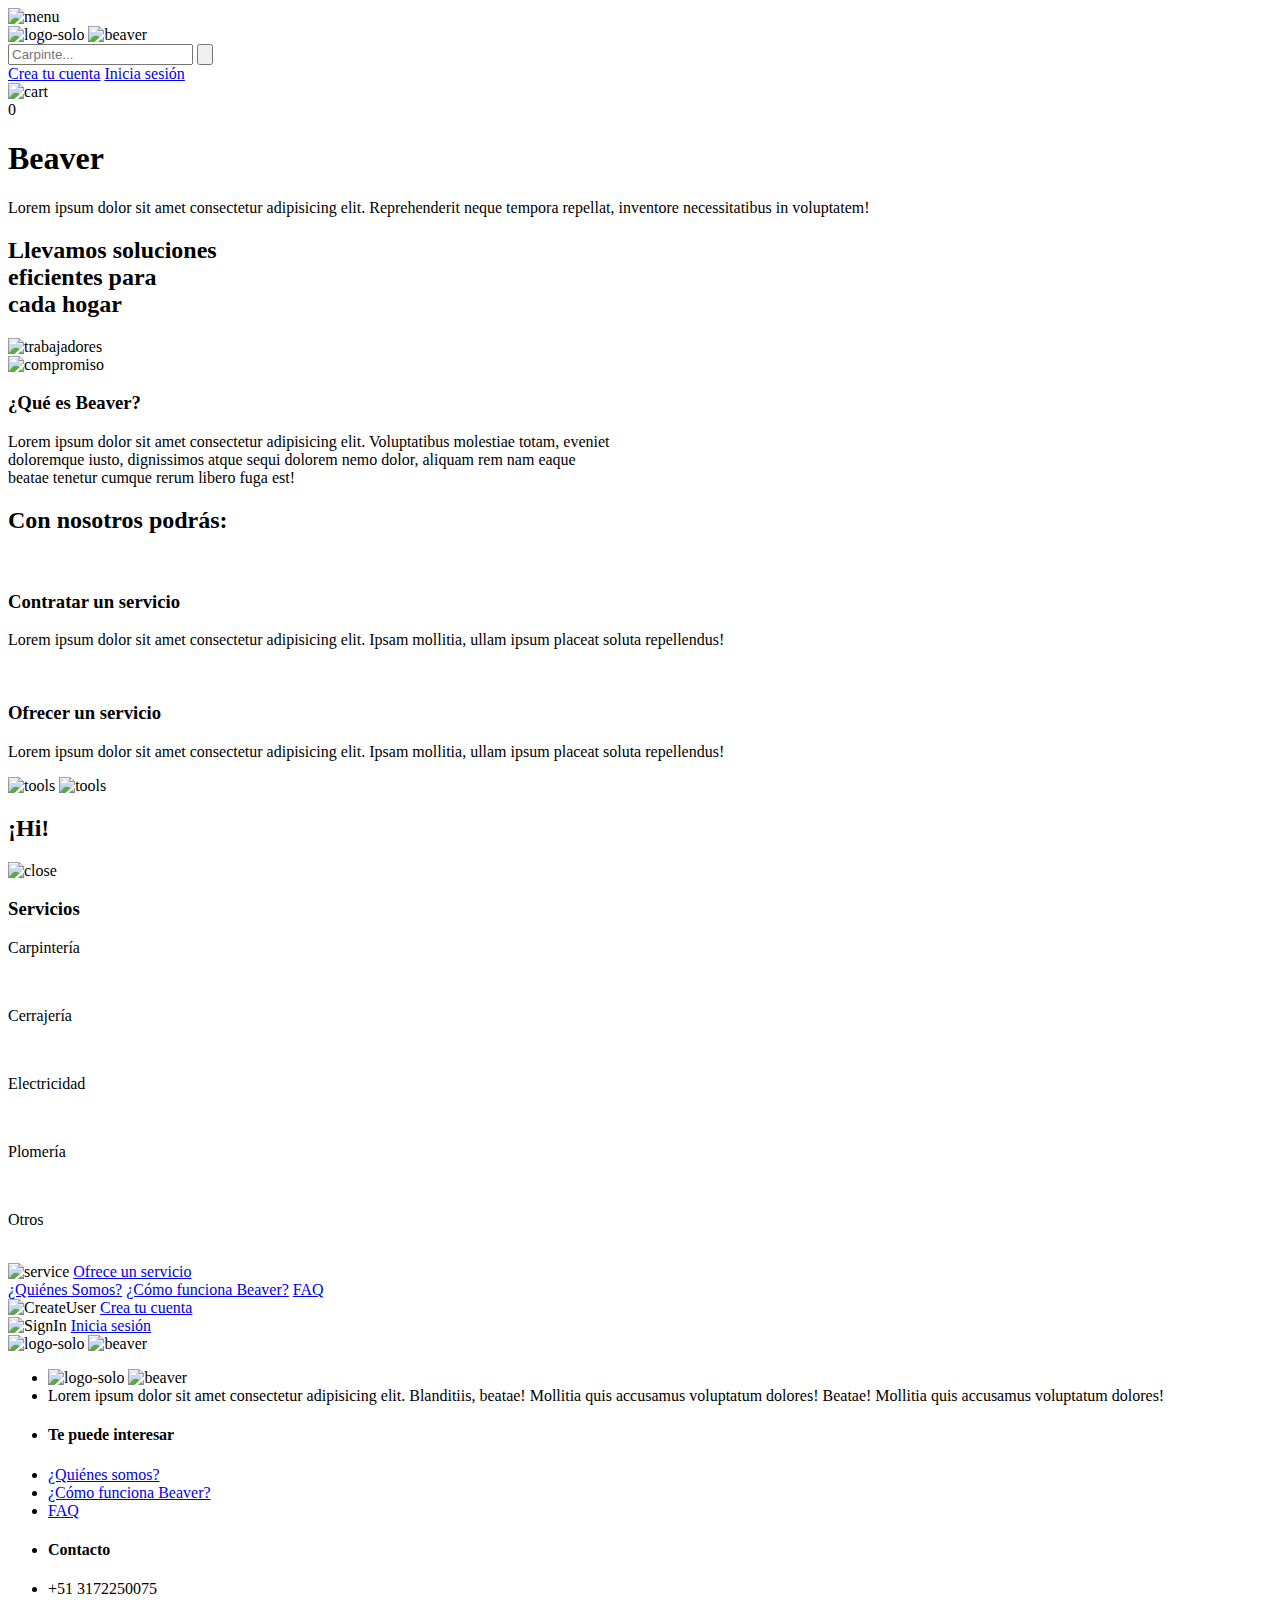
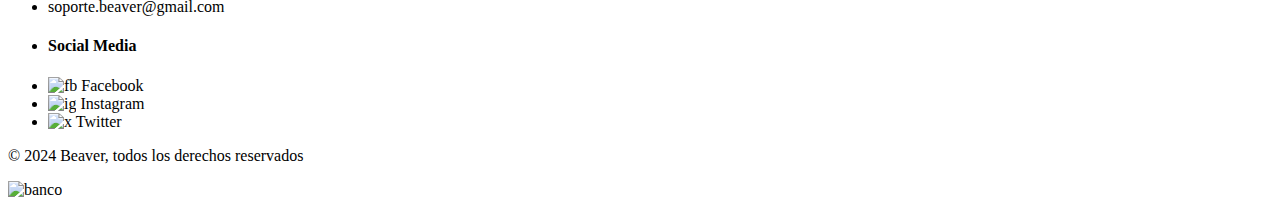
==== index.html @ 637e4e25 "Update index.html" ====
<!DOCTYPE html>
<html lang="en">
<head>
    <meta charset="UTF-8">
    <meta name="viewport" content="width=device-width, initial-scale=1.0">
    <title>About Us</title>

    <!-- Fonts -->
    <link rel="preconnect" href="https://fonts.googleapis.com">
    <link rel="preconnect" href="https://fonts.gstatic.com" crossorigin>
    <link href="https://fonts.googleapis.com/css2?family=Quicksand:wght@300..700&display=swap" rel="stylesheet">
    
    <link rel="icon" href="./logos/beaver/beaver-alone.png">
    <link rel="stylesheet" href="./css/10. about-us+menu.css">
</head>
<body class="body">
        <!-- --------NAV--------- -->
    <nav class="nav-beaver">
        <div class="nav-left">
            <img src="./icons/icon_menu.svg" alt="menu" class="menu-nav"  onclick="menu()">
            <div class="logos">
                <img src="./logos/beaver/beaver-alone.png" alt="logo-solo" class="logo-solo">
                <img src="./logos/beaver/beaver-word.png" alt="beaver" class="beaver">   
            </div>
        </div>
        <div class="nav-center">
            <input type="text" class="search" placeholder="Carpinte...">
            <button><img src="./icons/icone-loupe-gris.png" alt=""></button>
        </div>
        <div class="nav-right">
            <div class="account">
                <a href="./1. register.html" class="create">Crea tu cuenta</a>
                <a href="./2. sign-in.html" class="login">Inicia sesión</a>
            </div>
            <div class="shopping-cart">
                <img src="./icons/icon_shopping_cart.svg" alt="cart" class="cart">
                <div class="quantity">0</div>
            </div>
        </div>
    </nav>
<!-- ------------CONTENT----------- -->
    <div class="content">
        <div class="name">
            <h1>Beaver</h1>
            <p>Lorem ipsum dolor sit amet consectetur adipisicing elit. Reprehenderit neque tempora repellat, inventore necessitatibus in voluptatem!</p>
        </div>
        <div class="slogan">
            <h2>Llevamos soluciones <br> eficientes para <br> cada hogar</h2>
            <img src="./referencias/trabajadores.png" alt="trabajadores" class="trabajadores">
        </div>
        <div class="info">
            <img src="./referencias/Sin título.png" alt="compromiso">
            <div class="text-info">
                <h3>¿Qué es Beaver?</h3>
                <p>Lorem ipsum dolor sit amet consectetur adipisicing elit. Voluptatibus molestiae totam, eveniet <br> doloremque iusto, dignissimos atque sequi dolorem nemo dolor, aliquam rem  nam eaque <br> beatae tenetur cumque rerum libero fuga est!</p>
            </div>
        </div>
        <div class="roles">
            <h2>Con nosotros podrás:</h2>
            <div class="contrata opcion">
                <img src="./referencias/young-woman-yellow-warm-sweater-with-megaphone-speaker-screaming-left-pointing-index-finger.jpg" alt="">
                <div class="text-contrata">
                    <h3>Contratar un servicio</h3>
                    <p>Lorem ipsum dolor sit amet consectetur adipisicing elit. Ipsam mollitia, ullam ipsum placeat soluta repellendus!</p>
                </div>
            </div>
            <div class="ofrece opcion">
                <img src="./referencias/mujer-ing.jpg" alt="">
                <div class="text-ofrece">
                    <h3>Ofrecer un servicio</h3>
                    <p>Lorem ipsum dolor sit amet consectetur adipisicing elit. Ipsam mollitia, ullam ipsum placeat soluta repellendus!</p>
                </div>
            </div>
        </div>
        <div class="tools-box">
            <img src="./referencias/yellow-tools-kit-calculator-with-copy-space.jpg" alt="tools" class="tools">
            <img src="./referencias/yellow-tools-kit-calculator-with-copy-space2.jpg" alt="tools" class="tools">
        </div>
    </div>
    <!-- ------------FONDO----------- -->
    <div class="fondo"></div>
    <!-- ------------ASIDE----------- -->
    <aside class="menu">
        <div class="menu-title">
            <h2>¡Hi!</h2>
            <div class="close-button" onclick="menu()">
                <img src="./icons/icon_close.png" alt="close">
            </div>
        </div>
        <div class="categories">
            <h3>Servicios</h3>
            <div class="category">
                <p>Carpintería</p>
                <img src="./icons/flechita.svg" alt="">
            </div>
            <div class="category">
                <p>Cerrajería</p>
                <img src="./icons/flechita.svg" alt="">
            </div>
            <div class="category">
                <p>Electricidad</p>
                <img src="./icons/flechita.svg" alt="">
            </div>
            <div class="category">
                <p>Plomería</p>
                <img src="./icons/flechita.svg" alt="">
            </div>
            <div class="category">
                <p>Otros</p>
                <img src="./icons/flechita.svg" alt="">
            </div>
        </div>
        <div class="expert-container">
            <div class="service-continer">
                <img src="./icons/soporte-tecnico.png" alt="service">
                <a href="/" class="expert">Ofrece un servicio</a>
            </div>
        </div>
        <div class="info-aside">
            <a href="index.html" class="who">¿Quiénes Somos?</a>
            <a href="./11. how-hire+menu.html" class="how">¿Cómo funciona Beaver?</a>
            <a href="./13. faq+menu.html" class="faq-space">FAQ</a>
        </div>
        <div class="account-aside">
            <div class="account-aside-container">
                <img src="./icons/agregar-usuario.png" alt="CreateUser">
                <a href="./1. register.html" class="user">Crea tu cuenta</a>
            </div>
            <div class="account-aside-container">
                <img src="./icons/usuario.png" alt="SignIn">
                <a href="./2. sign-in.html" class="user">Inicia sesión</a>
            </div>
        </div>
        <div class="logos-aside">
            <img src="./logos/beaver/beaver-alone.png" alt="logo-solo" class="logo-solo-aside">
            <img src="./logos/beaver/beaver-word.png" alt="beaver" class="beaver-aside">   
        </div>
        </div>
    </aside>
</body>
<!-- -------FOOTER------- -->
<footer>
    <div class="footer-up">
        <ul class="logoYtext">
            <li>
                <div class="logos">
                    <img src="./logos/beaver/beaver-alone.png" alt="logo-solo" class="logo-solo">
                    <img src="./logos/beaver/beaver-word.png" alt="beaver" class="beaver">   
                </div>
            </li>
            <li>Lorem ipsum dolor sit amet consectetur adipisicing elit. Blanditiis, beatae! Mollitia quis accusamus voluptatum dolores! Beatae! Mollitia quis accusamus voluptatum dolores!</li>
        </ul>
        <ul class="foot interest">
            <li><h4>Te puede interesar</h4></li>
            <li><a href="./10. about-us+menu.html">¿Quiénes somos?</a></li>
            <li><a href="./11. how-hire+menu.html">¿Cómo funciona Beaver?</a></li>
            <li><a href="./13. faq+menu.html">FAQ</a></li>
        </ul>
        <ul class="foot contact">
            <li><h4>Contacto</h4></li>
            <li>+51 3172250075</li>
            <li>soporte.beaver@gmail.com</li>
        </ul>
        <ul class="foot social">
            <li><h4>Social Media</h4></li>
            <li>
                <div class="social-media">
                    <img src="./icons/facebook.png" alt="fb" class="media">
                    <a>Facebook</a>
                </div>
            </li>
            <li>
                <div class="social-media">
                    <img src="./icons/instagram.png" alt="ig" class="media">
                    <a>Instagram</a>
                </div>
            </li>
            <li>
                <div class="social-media">
                    <img src="./icons/gorjeo.png" alt="x" class="media">
                    <a>Twitter</a>
                </div>
            </li>
        </ul>
    </div>
    <div class="footer-down">
        <p>© 2024 Beaver, todos los derechos reservados</p>
        <div class="bank">
            <img src="./referencias/banco.png" alt="banco">
        </div>
    </div>
</footer>
    <!-- --------SCRIPT-------- -->
    <script>
        function menu() {
            const menu = document.querySelector(".menu"); //Esta línea selecciona el elemento del DOM con la clase "menu" y lo guarda en la variable menu//
            const body = document.querySelector(".body");//Esta línea selecciona el elemento del DOM con la clase "body" y lo guarda en la variable body//
            const fondo = document.querySelector(".fondo");

            menu.classList.toggle("activo"); //Esta línea añade o quita la clase "activo" del elemento con la clase "menu", dependiendo de si ya está presente o no. La clase "activo" está definida en el CSS para controlar la transición del menú lateral.
            body.classList.toggle("menu-activo");//toggle("activo"): Esta es una función de la propiedad classList que alterna la presencia de una clase específica en el elemento. En este caso, la clase que se está alternando es "activo". Si el elemento ya tiene la clase "activo", la función la eliminará. Si el elemento no tiene la clase "activo", la función la añadirá.
            fondo.classList.toggle("fondo-active");
        } 
    </script>
</html>
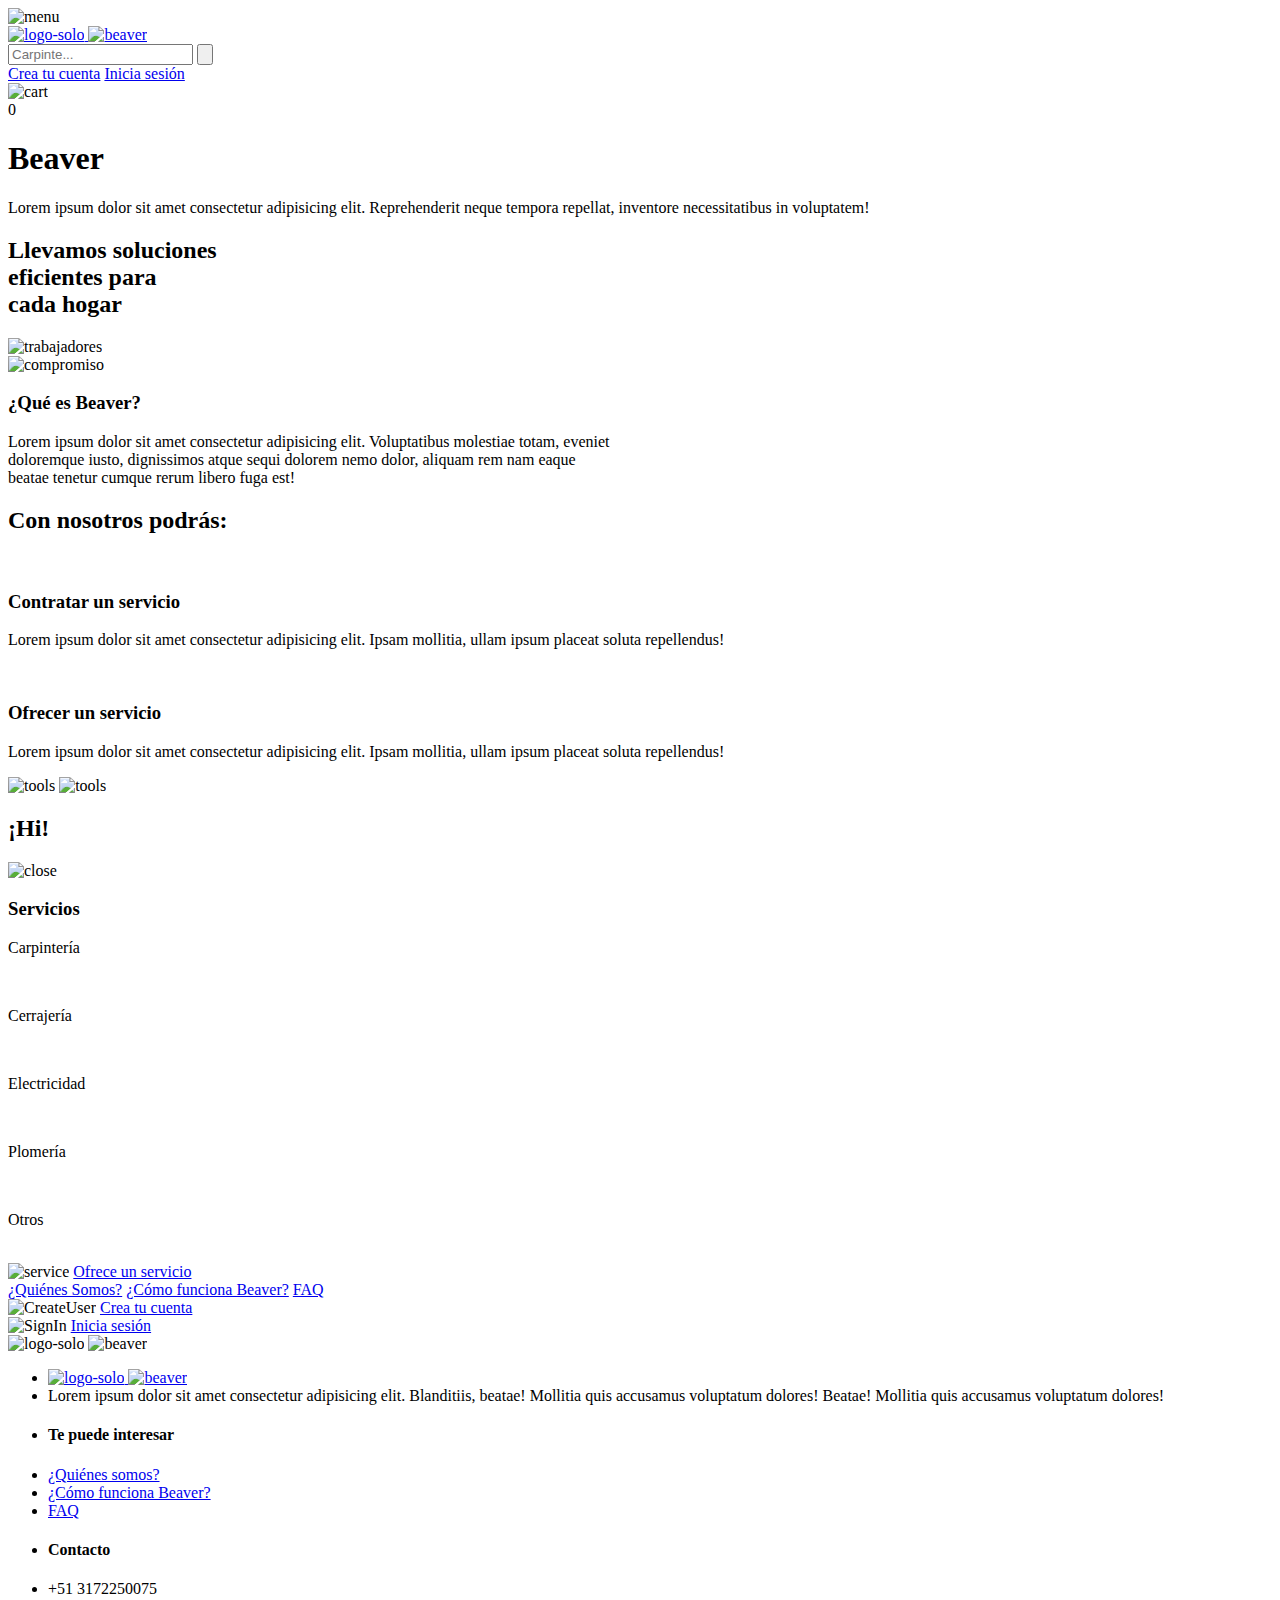
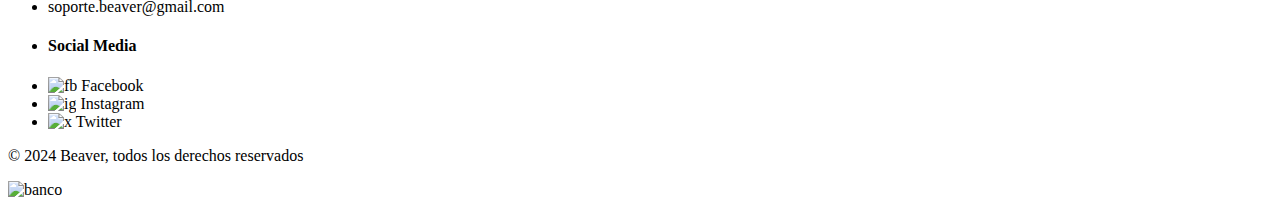
==== commit a56762fc: "Update index.html" ====
--- a/index.html
+++ b/index.html
@@ -18,10 +18,10 @@
     <nav class="nav-beaver">
         <div class="nav-left">
             <img src="./icons/icon_menu.svg" alt="menu" class="menu-nav"  onclick="menu()">
-            <div class="logos">
+            <a href="index.html"><div class="logos">
                 <img src="./logos/beaver/beaver-alone.png" alt="logo-solo" class="logo-solo">
                 <img src="./logos/beaver/beaver-word.png" alt="beaver" class="beaver">   
-            </div>
+            </div></a>
         </div>
         <div class="nav-center">
             <input type="text" class="search" placeholder="Carpinte...">
@@ -143,10 +143,10 @@
     <div class="footer-up">
         <ul class="logoYtext">
             <li>
-                <div class="logos">
+                <a href="index.html"><div class="logos">
                     <img src="./logos/beaver/beaver-alone.png" alt="logo-solo" class="logo-solo">
                     <img src="./logos/beaver/beaver-word.png" alt="beaver" class="beaver">   
-                </div>
+                </div></a>
             </li>
             <li>Lorem ipsum dolor sit amet consectetur adipisicing elit. Blanditiis, beatae! Mollitia quis accusamus voluptatum dolores! Beatae! Mollitia quis accusamus voluptatum dolores!</li>
         </ul>
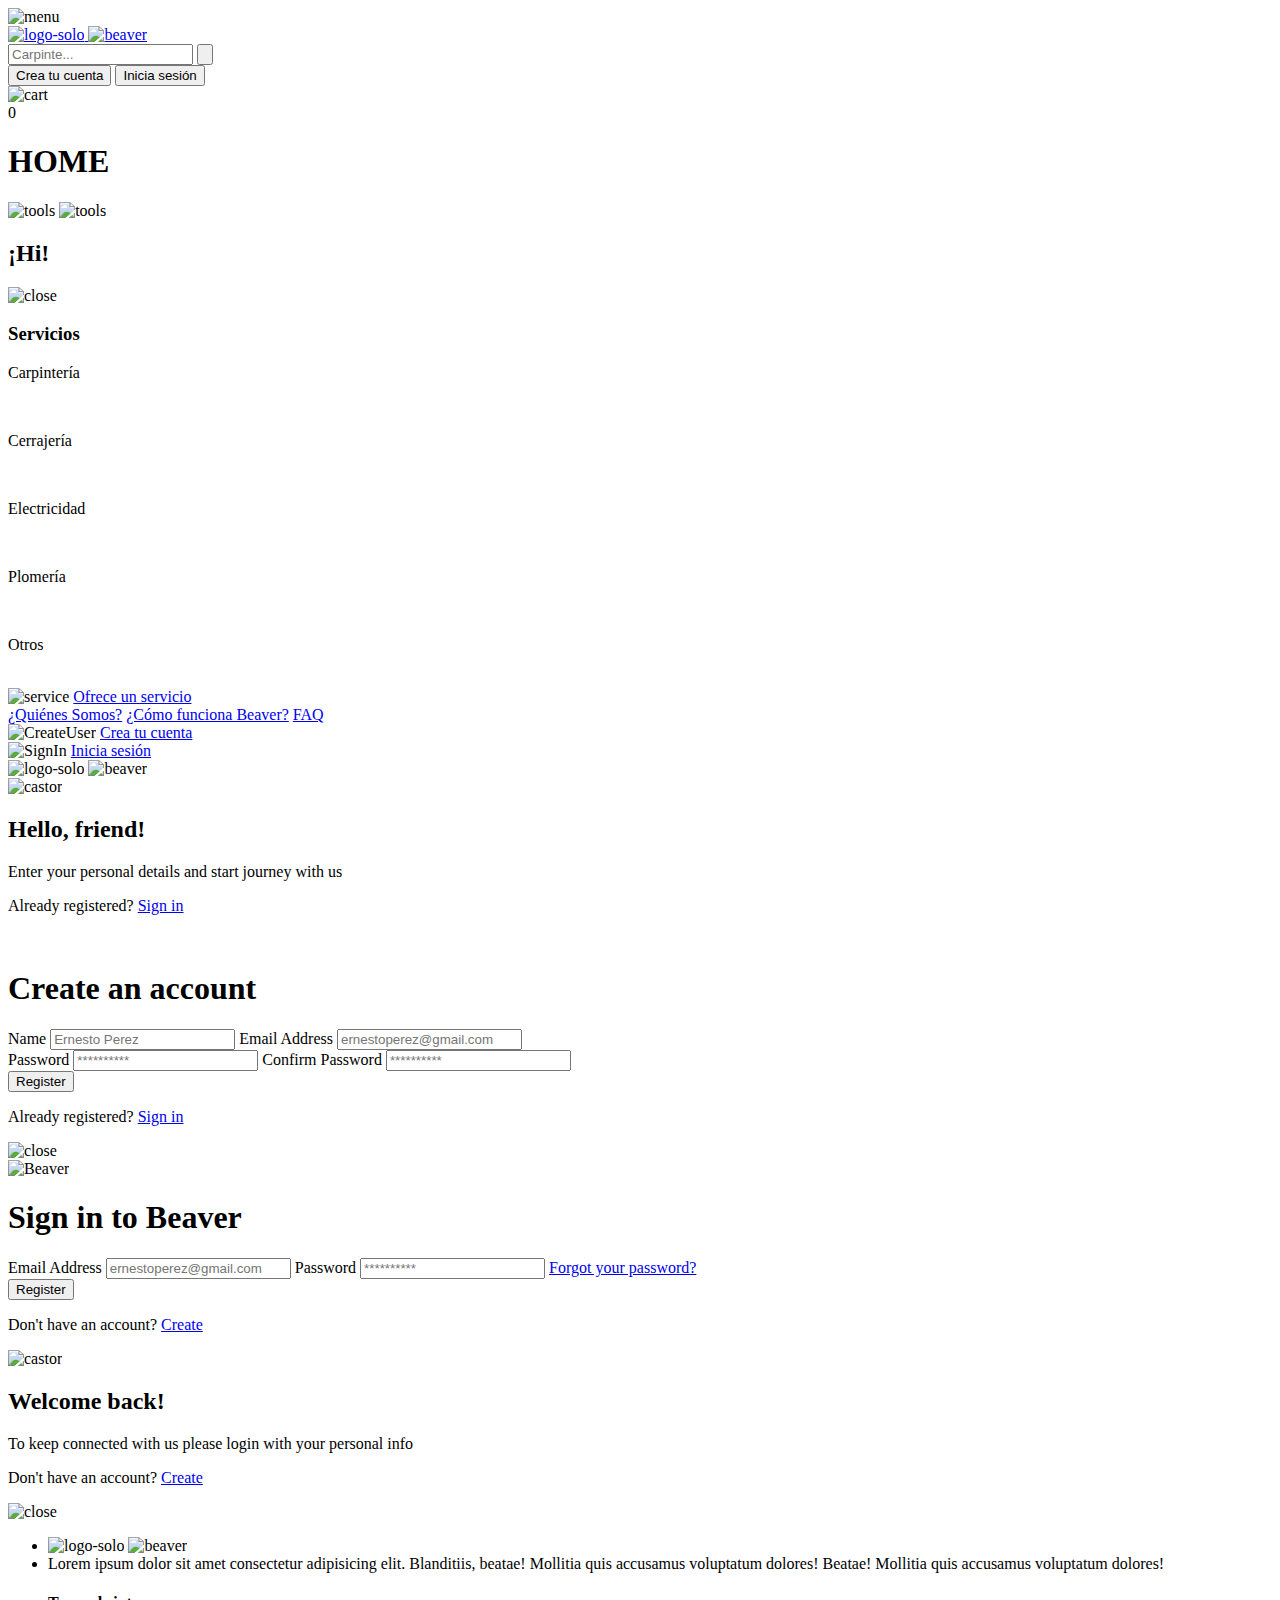
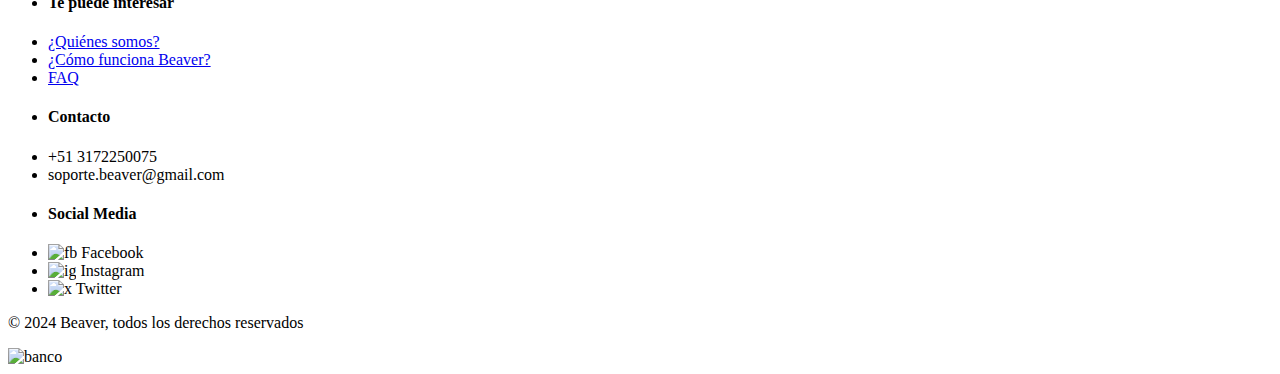
==== commit 444fd7d2: "Rename home.html to index.html" ====
--- a/index.html
+++ b/index.html
@@ -1,205 +1,295 @@
-<!DOCTYPE html>
-<html lang="en">
-<head>
-    <meta charset="UTF-8">
-    <meta name="viewport" content="width=device-width, initial-scale=1.0">
-    <title>About Us</title>
-
-    <!-- Fonts -->
-    <link rel="preconnect" href="https://fonts.googleapis.com">
-    <link rel="preconnect" href="https://fonts.gstatic.com" crossorigin>
-    <link href="https://fonts.googleapis.com/css2?family=Quicksand:wght@300..700&display=swap" rel="stylesheet">
-    
-    <link rel="icon" href="./logos/beaver/beaver-alone.png">
-    <link rel="stylesheet" href="./css/10. about-us+menu.css">
-</head>
-<body class="body">
-        <!-- --------NAV--------- -->
-    <nav class="nav-beaver">
-        <div class="nav-left">
-            <img src="./icons/icon_menu.svg" alt="menu" class="menu-nav"  onclick="menu()">
-            <a href="index.html"><div class="logos">
-                <img src="./logos/beaver/beaver-alone.png" alt="logo-solo" class="logo-solo">
-                <img src="./logos/beaver/beaver-word.png" alt="beaver" class="beaver">   
-            </div></a>
-        </div>
-        <div class="nav-center">
-            <input type="text" class="search" placeholder="Carpinte...">
-            <button><img src="./icons/icone-loupe-gris.png" alt=""></button>
-        </div>
-        <div class="nav-right">
-            <div class="account">
-                <a href="./1. register.html" class="create">Crea tu cuenta</a>
-                <a href="./2. sign-in.html" class="login">Inicia sesión</a>
-            </div>
-            <div class="shopping-cart">
-                <img src="./icons/icon_shopping_cart.svg" alt="cart" class="cart">
-                <div class="quantity">0</div>
-            </div>
-        </div>
-    </nav>
-<!-- ------------CONTENT----------- -->
-    <div class="content">
-        <div class="name">
-            <h1>Beaver</h1>
-            <p>Lorem ipsum dolor sit amet consectetur adipisicing elit. Reprehenderit neque tempora repellat, inventore necessitatibus in voluptatem!</p>
-        </div>
-        <div class="slogan">
-            <h2>Llevamos soluciones <br> eficientes para <br> cada hogar</h2>
-            <img src="./referencias/trabajadores.png" alt="trabajadores" class="trabajadores">
-        </div>
-        <div class="info">
-            <img src="./referencias/Sin título.png" alt="compromiso">
-            <div class="text-info">
-                <h3>¿Qué es Beaver?</h3>
-                <p>Lorem ipsum dolor sit amet consectetur adipisicing elit. Voluptatibus molestiae totam, eveniet <br> doloremque iusto, dignissimos atque sequi dolorem nemo dolor, aliquam rem  nam eaque <br> beatae tenetur cumque rerum libero fuga est!</p>
-            </div>
-        </div>
-        <div class="roles">
-            <h2>Con nosotros podrás:</h2>
-            <div class="contrata opcion">
-                <img src="./referencias/young-woman-yellow-warm-sweater-with-megaphone-speaker-screaming-left-pointing-index-finger.jpg" alt="">
-                <div class="text-contrata">
-                    <h3>Contratar un servicio</h3>
-                    <p>Lorem ipsum dolor sit amet consectetur adipisicing elit. Ipsam mollitia, ullam ipsum placeat soluta repellendus!</p>
-                </div>
-            </div>
-            <div class="ofrece opcion">
-                <img src="./referencias/mujer-ing.jpg" alt="">
-                <div class="text-ofrece">
-                    <h3>Ofrecer un servicio</h3>
-                    <p>Lorem ipsum dolor sit amet consectetur adipisicing elit. Ipsam mollitia, ullam ipsum placeat soluta repellendus!</p>
-                </div>
-            </div>
-        </div>
-        <div class="tools-box">
-            <img src="./referencias/yellow-tools-kit-calculator-with-copy-space.jpg" alt="tools" class="tools">
-            <img src="./referencias/yellow-tools-kit-calculator-with-copy-space2.jpg" alt="tools" class="tools">
-        </div>
-    </div>
-    <!-- ------------FONDO----------- -->
-    <div class="fondo"></div>
-    <!-- ------------ASIDE----------- -->
-    <aside class="menu">
-        <div class="menu-title">
-            <h2>¡Hi!</h2>
-            <div class="close-button" onclick="menu()">
-                <img src="./icons/icon_close.png" alt="close">
-            </div>
-        </div>
-        <div class="categories">
-            <h3>Servicios</h3>
-            <div class="category">
-                <p>Carpintería</p>
-                <img src="./icons/flechita.svg" alt="">
-            </div>
-            <div class="category">
-                <p>Cerrajería</p>
-                <img src="./icons/flechita.svg" alt="">
-            </div>
-            <div class="category">
-                <p>Electricidad</p>
-                <img src="./icons/flechita.svg" alt="">
-            </div>
-            <div class="category">
-                <p>Plomería</p>
-                <img src="./icons/flechita.svg" alt="">
-            </div>
-            <div class="category">
-                <p>Otros</p>
-                <img src="./icons/flechita.svg" alt="">
-            </div>
-        </div>
-        <div class="expert-container">
-            <div class="service-continer">
-                <img src="./icons/soporte-tecnico.png" alt="service">
-                <a href="/" class="expert">Ofrece un servicio</a>
-            </div>
-        </div>
-        <div class="info-aside">
-            <a href="index.html" class="who">¿Quiénes Somos?</a>
-            <a href="./11. how-hire+menu.html" class="how">¿Cómo funciona Beaver?</a>
-            <a href="./13. faq+menu.html" class="faq-space">FAQ</a>
-        </div>
-        <div class="account-aside">
-            <div class="account-aside-container">
-                <img src="./icons/agregar-usuario.png" alt="CreateUser">
-                <a href="./1. register.html" class="user">Crea tu cuenta</a>
-            </div>
-            <div class="account-aside-container">
-                <img src="./icons/usuario.png" alt="SignIn">
-                <a href="./2. sign-in.html" class="user">Inicia sesión</a>
-            </div>
-        </div>
-        <div class="logos-aside">
-            <img src="./logos/beaver/beaver-alone.png" alt="logo-solo" class="logo-solo-aside">
-            <img src="./logos/beaver/beaver-word.png" alt="beaver" class="beaver-aside">   
-        </div>
-        </div>
-    </aside>
-</body>
-<!-- -------FOOTER------- -->
-<footer>
-    <div class="footer-up">
-        <ul class="logoYtext">
-            <li>
-                <a href="index.html"><div class="logos">
-                    <img src="./logos/beaver/beaver-alone.png" alt="logo-solo" class="logo-solo">
-                    <img src="./logos/beaver/beaver-word.png" alt="beaver" class="beaver">   
-                </div></a>
-            </li>
-            <li>Lorem ipsum dolor sit amet consectetur adipisicing elit. Blanditiis, beatae! Mollitia quis accusamus voluptatum dolores! Beatae! Mollitia quis accusamus voluptatum dolores!</li>
-        </ul>
-        <ul class="foot interest">
-            <li><h4>Te puede interesar</h4></li>
-            <li><a href="./10. about-us+menu.html">¿Quiénes somos?</a></li>
-            <li><a href="./11. how-hire+menu.html">¿Cómo funciona Beaver?</a></li>
-            <li><a href="./13. faq+menu.html">FAQ</a></li>
-        </ul>
-        <ul class="foot contact">
-            <li><h4>Contacto</h4></li>
-            <li>+51 3172250075</li>
-            <li>soporte.beaver@gmail.com</li>
-        </ul>
-        <ul class="foot social">
-            <li><h4>Social Media</h4></li>
-            <li>
-                <div class="social-media">
-                    <img src="./icons/facebook.png" alt="fb" class="media">
-                    <a>Facebook</a>
-                </div>
-            </li>
-            <li>
-                <div class="social-media">
-                    <img src="./icons/instagram.png" alt="ig" class="media">
-                    <a>Instagram</a>
-                </div>
-            </li>
-            <li>
-                <div class="social-media">
-                    <img src="./icons/gorjeo.png" alt="x" class="media">
-                    <a>Twitter</a>
-                </div>
-            </li>
-        </ul>
-    </div>
-    <div class="footer-down">
-        <p>© 2024 Beaver, todos los derechos reservados</p>
-        <div class="bank">
-            <img src="./referencias/banco.png" alt="banco">
-        </div>
-    </div>
-</footer>
-    <!-- --------SCRIPT-------- -->
-    <script>
-        function menu() {
-            const menu = document.querySelector(".menu"); //Esta línea selecciona el elemento del DOM con la clase "menu" y lo guarda en la variable menu//
-            const body = document.querySelector(".body");//Esta línea selecciona el elemento del DOM con la clase "body" y lo guarda en la variable body//
-            const fondo = document.querySelector(".fondo");
-
-            menu.classList.toggle("activo"); //Esta línea añade o quita la clase "activo" del elemento con la clase "menu", dependiendo de si ya está presente o no. La clase "activo" está definida en el CSS para controlar la transición del menú lateral.
-            body.classList.toggle("menu-activo");//toggle("activo"): Esta es una función de la propiedad classList que alterna la presencia de una clase específica en el elemento. En este caso, la clase que se está alternando es "activo". Si el elemento ya tiene la clase "activo", la función la eliminará. Si el elemento no tiene la clase "activo", la función la añadirá.
-            fondo.classList.toggle("fondo-active");
-        } 
-    </script>
-</html>
+<!DOCTYPE html>
+<html lang="en">
+<head>
+    <meta charset="UTF-8">
+    <meta name="viewport" content="width=device-width, initial-scale=1.0">
+    <title>Home</title>
+
+    <!-- Fonts -->
+    <link rel="preconnect" href="https://fonts.googleapis.com">
+    <link rel="preconnect" href="https://fonts.gstatic.com" crossorigin>
+    <link href="https://fonts.googleapis.com/css2?family=Quicksand:wght@300..700&display=swap" rel="stylesheet">
+    
+    <link rel="icon" href="./logos/beaver/beaver-alone.png">
+    <link rel="stylesheet" href="./css/index.css">
+</head>
+<body class="body">
+        <!-- --------NAV--------- -->
+    <nav class="nav-beaver">
+        <div class="nav-left">
+                <img src="./icons/icon_menu.svg" alt="menu" class="menu-nav" onclick="menu()">
+            <a href="./index.html" class="logos-a">
+                <div class="logos">
+                    <img src="./logos/beaver/beaver-alone.png" alt="logo-solo" class="logo-solo">
+                    <img src="./logos/beaver/beaver-word.png" alt="beaver" class="beaver">   
+                </div>
+            </a>
+        </div>
+        <div class="nav-center">
+            <input type="text" class="search" placeholder="Carpinte...">
+            <button><img src="./icons/icone-loupe-gris.png" alt=""></button>
+        </div>
+        <div class="nav-right">
+            <div class="account">
+                <button class="create account-button" onclick="register()">Crea tu cuenta</button>
+                <button  class="login account-button" onclick="login()">Inicia sesión</button>
+            </div>
+            <div class="shopping-cart">
+                <img src="./icons/icon_shopping_cart.svg" alt="cart" class="cart">
+                <div class="quantity">0</div>
+            </div>
+        </div>
+    </nav>
+    <!-- ------------CONTENT----------- -->
+    <div class="content">
+        <div class="name">
+            <h1>HOME</h1>
+        </div>
+        <div class="tools-box">
+            <img src="./referencias/yellow-tools-kit-calculator-with-copy-space.jpg" alt="tools" class="tools">
+            <img src="./referencias/yellow-tools-kit-calculator-with-copy-space2.jpg" alt="tools" class="tools">
+        </div>
+    </div>
+    <!-- ------------FONDO MENU----------- -->
+    <div class="fondo-menu" onclick="menu()"></div>
+    <!-- ------------ASIDE----------- -->
+    <aside class="menu">
+        <div class="menu-title">
+            <h2>¡Hi!</h2>
+            <div class="close-button" onclick="menu()">
+                <img src="./icons/icon_close.png" alt="close">
+            </div>
+        </div>
+        <div class="categories">
+            <h3>Servicios</h3>
+            <div class="category">
+                <p>Carpintería</p>
+                <img src="./icons/flechita.svg" alt="">
+            </div>
+            <div class="category">
+                <p>Cerrajería</p>
+                <img src="./icons/flechita.svg" alt="">
+            </div>
+            <div class="category">
+                <p>Electricidad</p>
+                <img src="./icons/flechita.svg" alt="">
+            </div>
+            <div class="category">
+                <p>Plomería</p>
+                <img src="./icons/flechita.svg" alt="">
+            </div>
+            <div class="category">
+                <p>Otros</p>
+                <img src="./icons/flechita.svg" alt="">
+            </div>
+        </div>
+        <div class="expert-container">
+            <div class="service-continer">
+                <img src="./icons/soporte-tecnico.png" alt="service">
+                <a href="/" class="expert">Ofrece un servicio</a>
+            </div>
+        </div>
+        <div class="info-aside">
+            <a href="./10. about-us+menu.html" class="who">¿Quiénes Somos?</a>
+            <a href="./11. how-hire+menu.html" class="how">¿Cómo funciona Beaver?</a>
+            <a href="./13. faq+menu.html" class="faq-space">FAQ</a>
+        </div>
+        <div class="account-aside">
+            <div class="account-aside-container">
+                <img src="./icons/agregar-usuario.png" alt="CreateUser">
+                <a href="#" class="user" onclick="menu(),register()">Crea tu cuenta</a>
+            </div>
+            <div class="account-aside-container">
+                <img src="./icons/usuario.png" alt="SignIn">
+                <a href="#" class="user" onclick="menu(),register()">Inicia sesión</a>
+            </div>
+        </div>
+        <div class="logos-aside">
+            <img src="./logos/beaver/beaver-alone.png" alt="logo-solo" class="logo-solo-aside">
+            <img src="./logos/beaver/beaver-word.png" alt="beaver" class="beaver-aside">   
+        </div>
+        </div>
+    </aside>
+    <!-- ------------FONDO REGISTER----------- -->
+    <div class="fondo-register" onclick="register()"></div>
+    <!-- -------REGISTER------- -->
+    <section class="register-box">
+        <div class="info-register">
+            <img src="./logos/beaver/beaver-side-right.png" alt="castor">
+            <div class="greeting">
+                <h2>Hello, friend!</h2>
+                <p>Enter your personal details and start journey with us
+                </p>
+                <p>
+                    <span>Already registered?</span>
+                    <a href="#" onclick="register(),login()">Sign in</a>
+                </p>
+            </div>
+        </div>
+        <div class="register-right">
+            <div class="logo-register">
+                <img src="./logos/beaver/beaver-complete.png" alt="">
+            </div>
+            <div class="form">
+                <h1>Create an account</h1>
+                <form action="" class="register-form">
+                    <label for="name" class="label">Name</label>
+                    <input type="text" id="name" placeholder="Ernesto Perez" class="input input-name">
+
+                    <label for="email" class="label">Email Address</label>
+                    <input type="email" id="email" placeholder="ernestoperez@gmail.com" class="input input-email">
+
+                    <div class="passwords">
+                        <label for="password" class="label">Password</label>
+                        <input type="password" id="password" placeholder="**********" class="input input-password">
+
+                        <label for="confirm-password" class="label"> Confirm Password</label>
+                        <input type="password" id="confirm-password" placeholder="**********" class="input input-confirm-password">
+                    </div>
+                    <div class="button">
+                        <input type="submit" value="Register" class="primary-button register-button">
+                    </div>
+                    <div class="already">
+                        <p>
+                            <span>Already registered?</span>
+                            <a href="#" onclick="register(),login()">Sign in</a>
+                        </p>
+                    </div>
+                </form>
+            </div>
+        </div>
+        <div class="close-button" onclick="register()"> 
+            <img src="./icons/icon_close.png" alt="close">
+        </div>
+    </section>
+    <!-- ------------FONDO LOGIN----------- -->
+    <div class="fondo-login" onclick="login()"></div>
+    <!-- -------LOGIN------- -->
+    <section class="login-box">
+        <div class="login-right">
+            <div class="logo-login">
+                <img src="./logos/beaver/beaver-complete.png" alt="Beaver">
+            </div>
+            <div class="form-login">
+                <h1>Sign in to Beaver</h1>
+                <form action="" class="login-form">
+                    <label for="email" class="label">Email Address</label>
+                    <input type="email" id="email" placeholder="ernestoperez@gmail.com" class="input input-email">
+                    
+                    <label for="password" class="label">Password</label>
+                    <input type="password" id="password" placeholder="**********" class="input input-password">
+
+                    <a href="/">Forgot your password?</a>
+
+                    <div class="button-login">
+                        <input type="submit" value="Register" class="primary-button register-button">
+                    </div>
+                    <div class="already-login">
+                        <p>
+                            <span>Don't have an account?</span>
+                            <a href="#" onclick="login(),register()">Create</a>
+                        </p>
+                    </div>
+                </form>
+            </div>
+        </div>
+        <div class="info-login">
+            <img src="./logos/beaver/beaver-side-left.png" alt="castor">
+            <div class="greeting-login">
+                <h2>Welcome back!</h2>
+                <p>To keep connected with us please login with your personal info
+                </p>
+                <p>
+                    <span>Don't have an account?</span>
+                    <a href="#" onclick="login(),register()">Create</a>
+                </p>
+            </div>
+        </div>
+        <div class="close-button-login" onclick="login()"> 
+            <img src="./icons/icon_close.png" alt="close">
+        </div>
+    </section>
+</body>
+<!-- -------FOOTER------- -->
+<footer>
+    <div class="footer-up">
+        <ul class="logoYtext">
+            <li>
+                <div class="logos">
+                    <img src="./logos/beaver/beaver-alone.png" alt="logo-solo" class="logo-solo">
+                    <img src="./logos/beaver/beaver-word.png" alt="beaver" class="beaver">   
+                </div>
+            </li>
+            <li>Lorem ipsum dolor sit amet consectetur adipisicing elit. Blanditiis, beatae! Mollitia quis accusamus voluptatum dolores! Beatae! Mollitia quis accusamus voluptatum dolores!</li>
+        </ul>
+        <ul class="foot interest">
+            <li><h4>Te puede interesar</h4></li>
+            <li><a href="./10. about-us+menu.html">¿Quiénes somos?</a></li>
+            <li><a href="./11. how-hire+menu.html">¿Cómo funciona Beaver?</a></li>
+            <li><a href="./13. faq+menu.html">FAQ</a></li>
+        </ul>
+        <ul class="foot contact">
+            <li><h4>Contacto</h4></li>
+            <li>+51 3172250075</li>
+            <li>soporte.beaver@gmail.com</li>
+        </ul>
+        <ul class="foot social">
+            <li><h4>Social Media</h4></li>
+            <li>
+                <div class="social-media">
+                    <img src="./icons/facebook.png" alt="fb" class="media">
+                    <a>Facebook</a>
+                </div>
+            </li>
+            <li>
+                <div class="social-media">
+                    <img src="./icons/instagram.png" alt="ig" class="media">
+                    <a>Instagram</a>
+                </div>
+            </li>
+            <li>
+                <div class="social-media">
+                    <img src="./icons/gorjeo.png" alt="x" class="media">
+                    <a>Twitter</a>
+                </div>
+            </li>
+        </ul>
+    </div>
+    <div class="footer-down">
+        <p>© 2024 Beaver, todos los derechos reservados</p>
+        <div class="bank">
+            <img src="./referencias/banco.png" alt="banco">
+        </div>
+    </div>
+</footer>
+    <!-- --------SCRIPT-------- -->
+    <script>
+        function menu() {
+            const menu = document.querySelector(".menu"); //Esta línea selecciona el elemento del DOM con la clase "menu" y lo guarda en la variable menu//
+            const body = document.querySelector(".body");//Esta línea selecciona el elemento del DOM con la clase "body" y lo guarda en la variable body//
+            const fondo_menu = document.querySelector(".fondo-menu");
+
+            menu.classList.toggle("activo"); //Esta línea añade o quita la clase "activo" del elemento con la clase "menu", dependiendo de si ya está presente o no. La clase "activo" está definida en el CSS para controlar la transición del menú lateral.
+            body.classList.toggle("menu-activo");//toggle("activo"): Esta es una función de la propiedad classList que alterna la presencia de una clase específica en el elemento. En este caso, la clase que se está alternando es "activo". Si el elemento ya tiene la clase "activo", la función la eliminará. Si el elemento no tiene la clase "activo", la función la añadirá.
+            fondo_menu.classList.toggle("fondo-menu-active");
+        } 
+        function register(){
+            const register = document.querySelector(".register-box");
+            const body = document.querySelector(".body");//Esta línea selecciona el elemento del DOM con la clase "body" y lo guarda en la variable body//
+            const fondo_register = document.querySelector(".fondo-register");
+
+            register.classList.toggle("register-open");
+            body.classList.toggle("menu-activo");//toggle("activo"): Esta es una función de la propiedad classList que alterna la presencia de una clase específica en el elemento. En este caso, la clase que se está alternando es "activo". Si el elemento ya tiene la clase "activo", la función la eliminará. Si el elemento no tiene la clase "activo", la función la añadirá.
+            fondo_register.classList.toggle("fondo-register-active");
+        }
+        function login(){
+            const login = document.querySelector(".login-box");
+            const body = document.querySelector(".body");//Esta línea selecciona el elemento del DOM con la clase "body" y lo guarda en la variable body//
+            const fondo_login = document.querySelector(".fondo-login");
+
+            login.classList.toggle("login-open");
+            body.classList.toggle("menu-activo");//toggle("activo"): Esta es una función de la propiedad classList que alterna la presencia de una clase específica en el elemento. En este caso, la clase que se está alternando es "activo". Si el elemento ya tiene la clase "activo", la función la eliminará. Si el elemento no tiene la clase "activo", la función la añadirá.
+            fondo_login.classList.toggle("fondo-login-active");
+        }
+    </script>
+</html>
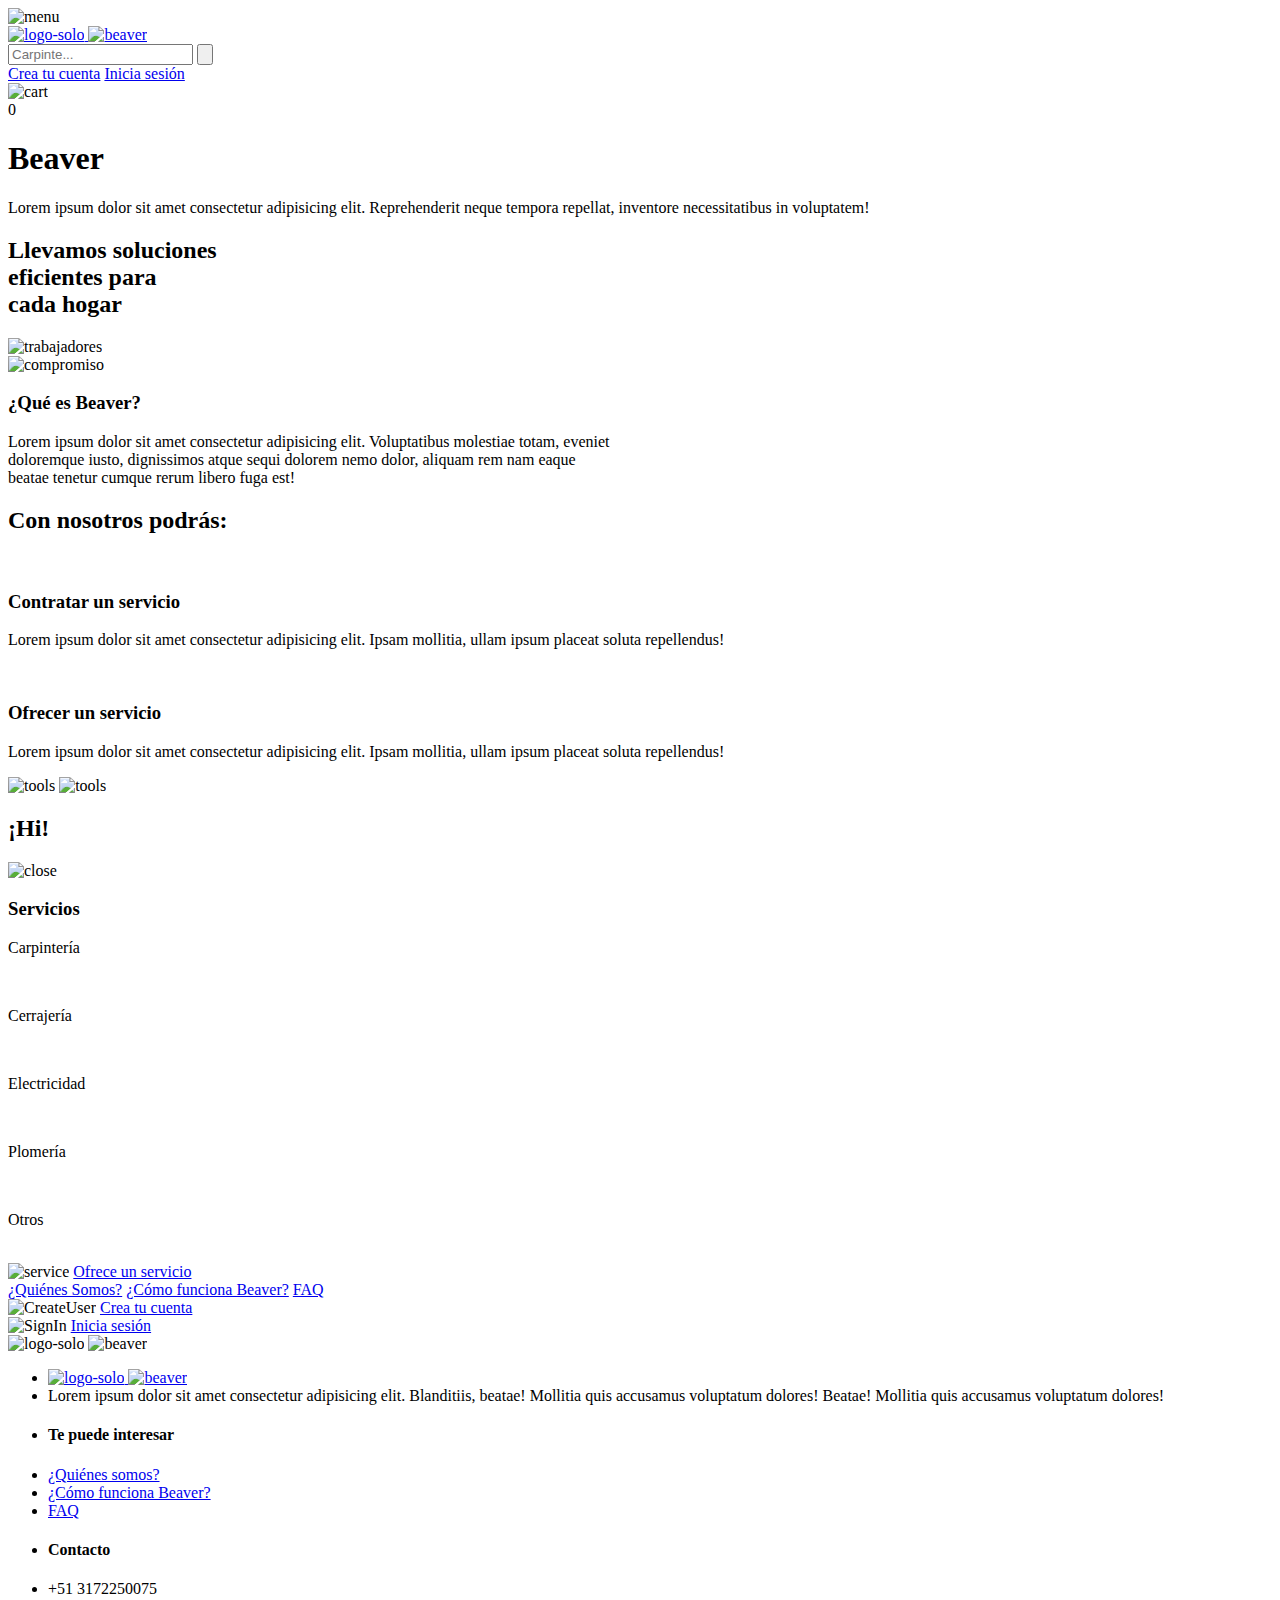
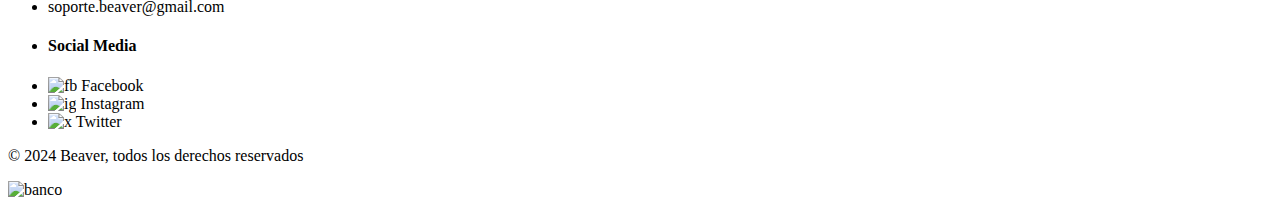
==== commit 7521ff55: "Update index.html" ====
--- a/index.html
+++ b/index.html
@@ -3,7 +3,7 @@
 <head>
     <meta charset="UTF-8">
     <meta name="viewport" content="width=device-width, initial-scale=1.0">
-    <title>Home</title>
+    <title>About Us</title>
 
     <!-- Fonts -->
     <link rel="preconnect" href="https://fonts.googleapis.com">
@@ -11,19 +11,17 @@
     <link href="https://fonts.googleapis.com/css2?family=Quicksand:wght@300..700&display=swap" rel="stylesheet">
     
     <link rel="icon" href="./logos/beaver/beaver-alone.png">
-    <link rel="stylesheet" href="./css/index.css">
+    <link rel="stylesheet" href="./css/10. about-us+menu.css">
 </head>
 <body class="body">
         <!-- --------NAV--------- -->
     <nav class="nav-beaver">
         <div class="nav-left">
-                <img src="./icons/icon_menu.svg" alt="menu" class="menu-nav" onclick="menu()">
-            <a href="./index.html" class="logos-a">
-                <div class="logos">
-                    <img src="./logos/beaver/beaver-alone.png" alt="logo-solo" class="logo-solo">
-                    <img src="./logos/beaver/beaver-word.png" alt="beaver" class="beaver">   
-                </div>
-            </a>
+            <img src="./icons/icon_menu.svg" alt="menu" class="menu-nav"  onclick="menu()">
+            <a href="index.html"><div class="logos">
+                <img src="./logos/beaver/beaver-alone.png" alt="logo-solo" class="logo-solo">
+                <img src="./logos/beaver/beaver-word.png" alt="beaver" class="beaver">   
+            </div></a>
         </div>
         <div class="nav-center">
             <input type="text" class="search" placeholder="Carpinte...">
@@ -31,8 +29,8 @@
         </div>
         <div class="nav-right">
             <div class="account">
-                <button class="create account-button" onclick="register()">Crea tu cuenta</button>
-                <button  class="login account-button" onclick="login()">Inicia sesión</button>
+                <a href="./1. register.html" class="create">Crea tu cuenta</a>
+                <a href="./2. sign-in.html" class="login">Inicia sesión</a>
             </div>
             <div class="shopping-cart">
                 <img src="./icons/icon_shopping_cart.svg" alt="cart" class="cart">
@@ -40,18 +38,47 @@
             </div>
         </div>
     </nav>
-    <!-- ------------CONTENT----------- -->
+<!-- ------------CONTENT----------- -->
     <div class="content">
         <div class="name">
-            <h1>HOME</h1>
+            <h1>Beaver</h1>
+            <p>Lorem ipsum dolor sit amet consectetur adipisicing elit. Reprehenderit neque tempora repellat, inventore necessitatibus in voluptatem!</p>
+        </div>
+        <div class="slogan">
+            <h2>Llevamos soluciones <br> eficientes para <br> cada hogar</h2>
+            <img src="./referencias/trabajadores.png" alt="trabajadores" class="trabajadores">
+        </div>
+        <div class="info">
+            <img src="./referencias/Sin título.png" alt="compromiso">
+            <div class="text-info">
+                <h3>¿Qué es Beaver?</h3>
+                <p>Lorem ipsum dolor sit amet consectetur adipisicing elit. Voluptatibus molestiae totam, eveniet <br> doloremque iusto, dignissimos atque sequi dolorem nemo dolor, aliquam rem  nam eaque <br> beatae tenetur cumque rerum libero fuga est!</p>
+            </div>
+        </div>
+        <div class="roles">
+            <h2>Con nosotros podrás:</h2>
+            <div class="contrata opcion">
+                <img src="./referencias/young-woman-yellow-warm-sweater-with-megaphone-speaker-screaming-left-pointing-index-finger.jpg" alt="">
+                <div class="text-contrata">
+                    <h3>Contratar un servicio</h3>
+                    <p>Lorem ipsum dolor sit amet consectetur adipisicing elit. Ipsam mollitia, ullam ipsum placeat soluta repellendus!</p>
+                </div>
+            </div>
+            <div class="ofrece opcion">
+                <img src="./referencias/mujer-ing.jpg" alt="">
+                <div class="text-ofrece">
+                    <h3>Ofrecer un servicio</h3>
+                    <p>Lorem ipsum dolor sit amet consectetur adipisicing elit. Ipsam mollitia, ullam ipsum placeat soluta repellendus!</p>
+                </div>
+            </div>
         </div>
         <div class="tools-box">
             <img src="./referencias/yellow-tools-kit-calculator-with-copy-space.jpg" alt="tools" class="tools">
             <img src="./referencias/yellow-tools-kit-calculator-with-copy-space2.jpg" alt="tools" class="tools">
         </div>
     </div>
-    <!-- ------------FONDO MENU----------- -->
-    <div class="fondo-menu" onclick="menu()"></div>
+    <!-- ------------FONDO----------- -->
+    <div class="fondo"></div>
     <!-- ------------ASIDE----------- -->
     <aside class="menu">
         <div class="menu-title">
@@ -90,18 +117,18 @@
             </div>
         </div>
         <div class="info-aside">
-            <a href="./10. about-us+menu.html" class="who">¿Quiénes Somos?</a>
+            <a href="index.html" class="who">¿Quiénes Somos?</a>
             <a href="./11. how-hire+menu.html" class="how">¿Cómo funciona Beaver?</a>
             <a href="./13. faq+menu.html" class="faq-space">FAQ</a>
         </div>
         <div class="account-aside">
             <div class="account-aside-container">
                 <img src="./icons/agregar-usuario.png" alt="CreateUser">
-                <a href="#" class="user" onclick="menu(),register()">Crea tu cuenta</a>
+                <a href="./1. register.html" class="user">Crea tu cuenta</a>
             </div>
             <div class="account-aside-container">
                 <img src="./icons/usuario.png" alt="SignIn">
-                <a href="#" class="user" onclick="menu(),register()">Inicia sesión</a>
+                <a href="./2. sign-in.html" class="user">Inicia sesión</a>
             </div>
         </div>
         <div class="logos-aside">
@@ -110,115 +137,16 @@
         </div>
         </div>
     </aside>
-    <!-- ------------FONDO REGISTER----------- -->
-    <div class="fondo-register" onclick="register()"></div>
-    <!-- -------REGISTER------- -->
-    <section class="register-box">
-        <div class="info-register">
-            <img src="./logos/beaver/beaver-side-right.png" alt="castor">
-            <div class="greeting">
-                <h2>Hello, friend!</h2>
-                <p>Enter your personal details and start journey with us
-                </p>
-                <p>
-                    <span>Already registered?</span>
-                    <a href="#" onclick="register(),login()">Sign in</a>
-                </p>
-            </div>
-        </div>
-        <div class="register-right">
-            <div class="logo-register">
-                <img src="./logos/beaver/beaver-complete.png" alt="">
-            </div>
-            <div class="form">
-                <h1>Create an account</h1>
-                <form action="" class="register-form">
-                    <label for="name" class="label">Name</label>
-                    <input type="text" id="name" placeholder="Ernesto Perez" class="input input-name">
-
-                    <label for="email" class="label">Email Address</label>
-                    <input type="email" id="email" placeholder="ernestoperez@gmail.com" class="input input-email">
-
-                    <div class="passwords">
-                        <label for="password" class="label">Password</label>
-                        <input type="password" id="password" placeholder="**********" class="input input-password">
-
-                        <label for="confirm-password" class="label"> Confirm Password</label>
-                        <input type="password" id="confirm-password" placeholder="**********" class="input input-confirm-password">
-                    </div>
-                    <div class="button">
-                        <input type="submit" value="Register" class="primary-button register-button">
-                    </div>
-                    <div class="already">
-                        <p>
-                            <span>Already registered?</span>
-                            <a href="#" onclick="register(),login()">Sign in</a>
-                        </p>
-                    </div>
-                </form>
-            </div>
-        </div>
-        <div class="close-button" onclick="register()"> 
-            <img src="./icons/icon_close.png" alt="close">
-        </div>
-    </section>
-    <!-- ------------FONDO LOGIN----------- -->
-    <div class="fondo-login" onclick="login()"></div>
-    <!-- -------LOGIN------- -->
-    <section class="login-box">
-        <div class="login-right">
-            <div class="logo-login">
-                <img src="./logos/beaver/beaver-complete.png" alt="Beaver">
-            </div>
-            <div class="form-login">
-                <h1>Sign in to Beaver</h1>
-                <form action="" class="login-form">
-                    <label for="email" class="label">Email Address</label>
-                    <input type="email" id="email" placeholder="ernestoperez@gmail.com" class="input input-email">
-                    
-                    <label for="password" class="label">Password</label>
-                    <input type="password" id="password" placeholder="**********" class="input input-password">
-
-                    <a href="/">Forgot your password?</a>
-
-                    <div class="button-login">
-                        <input type="submit" value="Register" class="primary-button register-button">
-                    </div>
-                    <div class="already-login">
-                        <p>
-                            <span>Don't have an account?</span>
-                            <a href="#" onclick="login(),register()">Create</a>
-                        </p>
-                    </div>
-                </form>
-            </div>
-        </div>
-        <div class="info-login">
-            <img src="./logos/beaver/beaver-side-left.png" alt="castor">
-            <div class="greeting-login">
-                <h2>Welcome back!</h2>
-                <p>To keep connected with us please login with your personal info
-                </p>
-                <p>
-                    <span>Don't have an account?</span>
-                    <a href="#" onclick="login(),register()">Create</a>
-                </p>
-            </div>
-        </div>
-        <div class="close-button-login" onclick="login()"> 
-            <img src="./icons/icon_close.png" alt="close">
-        </div>
-    </section>
 </body>
 <!-- -------FOOTER------- -->
 <footer>
     <div class="footer-up">
         <ul class="logoYtext">
             <li>
-                <div class="logos">
+                <a href="index.html"><div class="logos">
                     <img src="./logos/beaver/beaver-alone.png" alt="logo-solo" class="logo-solo">
                     <img src="./logos/beaver/beaver-word.png" alt="beaver" class="beaver">   
-                </div>
+                </div></a>
             </li>
             <li>Lorem ipsum dolor sit amet consectetur adipisicing elit. Blanditiis, beatae! Mollitia quis accusamus voluptatum dolores! Beatae! Mollitia quis accusamus voluptatum dolores!</li>
         </ul>
@@ -267,29 +195,11 @@
         function menu() {
             const menu = document.querySelector(".menu"); //Esta línea selecciona el elemento del DOM con la clase "menu" y lo guarda en la variable menu//
             const body = document.querySelector(".body");//Esta línea selecciona el elemento del DOM con la clase "body" y lo guarda en la variable body//
-            const fondo_menu = document.querySelector(".fondo-menu");
+            const fondo = document.querySelector(".fondo");
 
             menu.classList.toggle("activo"); //Esta línea añade o quita la clase "activo" del elemento con la clase "menu", dependiendo de si ya está presente o no. La clase "activo" está definida en el CSS para controlar la transición del menú lateral.
             body.classList.toggle("menu-activo");//toggle("activo"): Esta es una función de la propiedad classList que alterna la presencia de una clase específica en el elemento. En este caso, la clase que se está alternando es "activo". Si el elemento ya tiene la clase "activo", la función la eliminará. Si el elemento no tiene la clase "activo", la función la añadirá.
-            fondo_menu.classList.toggle("fondo-menu-active");
+            fondo.classList.toggle("fondo-active");
         } 
-        function register(){
-            const register = document.querySelector(".register-box");
-            const body = document.querySelector(".body");//Esta línea selecciona el elemento del DOM con la clase "body" y lo guarda en la variable body//
-            const fondo_register = document.querySelector(".fondo-register");
-
-            register.classList.toggle("register-open");
-            body.classList.toggle("menu-activo");//toggle("activo"): Esta es una función de la propiedad classList que alterna la presencia de una clase específica en el elemento. En este caso, la clase que se está alternando es "activo". Si el elemento ya tiene la clase "activo", la función la eliminará. Si el elemento no tiene la clase "activo", la función la añadirá.
-            fondo_register.classList.toggle("fondo-register-active");
-        }
-        function login(){
-            const login = document.querySelector(".login-box");
-            const body = document.querySelector(".body");//Esta línea selecciona el elemento del DOM con la clase "body" y lo guarda en la variable body//
-            const fondo_login = document.querySelector(".fondo-login");
-
-            login.classList.toggle("login-open");
-            body.classList.toggle("menu-activo");//toggle("activo"): Esta es una función de la propiedad classList que alterna la presencia de una clase específica en el elemento. En este caso, la clase que se está alternando es "activo". Si el elemento ya tiene la clase "activo", la función la eliminará. Si el elemento no tiene la clase "activo", la función la añadirá.
-            fondo_login.classList.toggle("fondo-login-active");
-        }
     </script>
 </html>
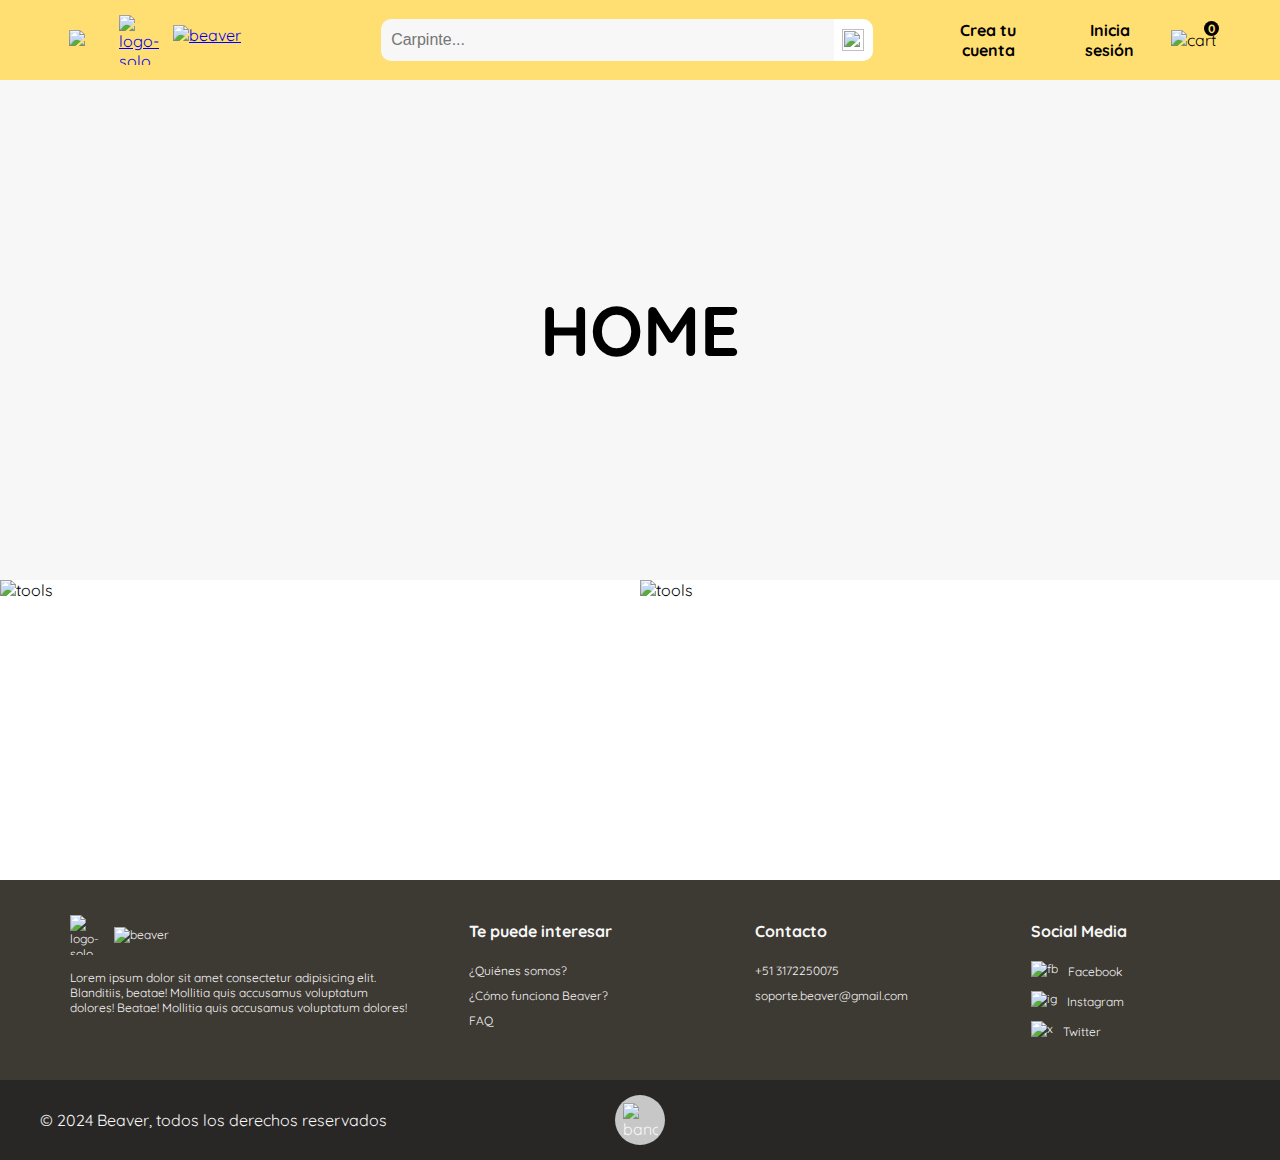
==== commit 5c108ff9: "Update index.html" ====
--- a/index.html
+++ b/index.html
@@ -3,7 +3,7 @@
 <head>
     <meta charset="UTF-8">
     <meta name="viewport" content="width=device-width, initial-scale=1.0">
-    <title>About Us</title>
+    <title>Home</title>
 
     <!-- Fonts -->
     <link rel="preconnect" href="https://fonts.googleapis.com">
@@ -11,17 +11,20 @@
     <link href="https://fonts.googleapis.com/css2?family=Quicksand:wght@300..700&display=swap" rel="stylesheet">
     
     <link rel="icon" href="./logos/beaver/beaver-alone.png">
-    <link rel="stylesheet" href="./css/10. about-us+menu.css">
+    <link rel="stylesheet" href="./css/index.css">
+    
 </head>
 <body class="body">
         <!-- --------NAV--------- -->
     <nav class="nav-beaver">
         <div class="nav-left">
-            <img src="./icons/icon_menu.svg" alt="menu" class="menu-nav"  onclick="menu()">
-            <a href="index.html"><div class="logos">
-                <img src="./logos/beaver/beaver-alone.png" alt="logo-solo" class="logo-solo">
-                <img src="./logos/beaver/beaver-word.png" alt="beaver" class="beaver">   
-            </div></a>
+                <img src="./icons/icon_menu.svg" alt="menu" class="menu-nav" onclick="menu()">
+            <a href="./index.html" class="logos-a">
+                <div class="logos">
+                    <img src="./logos/beaver/beaver-alone.png" alt="logo-solo" class="logo-solo">
+                    <img src="./logos/beaver/beaver-word.png" alt="beaver" class="beaver">   
+                </div>
+            </a>
         </div>
         <div class="nav-center">
             <input type="text" class="search" placeholder="Carpinte...">
@@ -29,8 +32,8 @@
         </div>
         <div class="nav-right">
             <div class="account">
-                <a href="./1. register.html" class="create">Crea tu cuenta</a>
-                <a href="./2. sign-in.html" class="login">Inicia sesión</a>
+                <button class="create account-button" onclick="register()">Crea tu cuenta</button>
+                <button  class="login account-button" onclick="login()">Inicia sesión</button>
             </div>
             <div class="shopping-cart">
                 <img src="./icons/icon_shopping_cart.svg" alt="cart" class="cart">
@@ -38,47 +41,18 @@
             </div>
         </div>
     </nav>
-<!-- ------------CONTENT----------- -->
+    <!-- ------------CONTENT----------- -->
     <div class="content">
         <div class="name">
-            <h1>Beaver</h1>
-            <p>Lorem ipsum dolor sit amet consectetur adipisicing elit. Reprehenderit neque tempora repellat, inventore necessitatibus in voluptatem!</p>
-        </div>
-        <div class="slogan">
-            <h2>Llevamos soluciones <br> eficientes para <br> cada hogar</h2>
-            <img src="./referencias/trabajadores.png" alt="trabajadores" class="trabajadores">
-        </div>
-        <div class="info">
-            <img src="./referencias/Sin título.png" alt="compromiso">
-            <div class="text-info">
-                <h3>¿Qué es Beaver?</h3>
-                <p>Lorem ipsum dolor sit amet consectetur adipisicing elit. Voluptatibus molestiae totam, eveniet <br> doloremque iusto, dignissimos atque sequi dolorem nemo dolor, aliquam rem  nam eaque <br> beatae tenetur cumque rerum libero fuga est!</p>
-            </div>
-        </div>
-        <div class="roles">
-            <h2>Con nosotros podrás:</h2>
-            <div class="contrata opcion">
-                <img src="./referencias/young-woman-yellow-warm-sweater-with-megaphone-speaker-screaming-left-pointing-index-finger.jpg" alt="">
-                <div class="text-contrata">
-                    <h3>Contratar un servicio</h3>
-                    <p>Lorem ipsum dolor sit amet consectetur adipisicing elit. Ipsam mollitia, ullam ipsum placeat soluta repellendus!</p>
-                </div>
-            </div>
-            <div class="ofrece opcion">
-                <img src="./referencias/mujer-ing.jpg" alt="">
-                <div class="text-ofrece">
-                    <h3>Ofrecer un servicio</h3>
-                    <p>Lorem ipsum dolor sit amet consectetur adipisicing elit. Ipsam mollitia, ullam ipsum placeat soluta repellendus!</p>
-                </div>
-            </div>
+            <h1>HOME</h1>
         </div>
         <div class="tools-box">
             <img src="./referencias/yellow-tools-kit-calculator-with-copy-space.jpg" alt="tools" class="tools">
             <img src="./referencias/yellow-tools-kit-calculator-with-copy-space2.jpg" alt="tools" class="tools">
         </div>
     </div>
-    <!-- ------------FONDO----------- -->
-    <div class="fondo"></div>
+    <!-- ------------FONDO MENU----------- -->
+    <div class="fondo-menu" onclick="menu()"></div>
     <!-- ------------ASIDE----------- -->
     <aside class="menu">
         <div class="menu-title">
@@ -117,18 +91,18 @@
             </div>
         </div>
         <div class="info-aside">
-            <a href="index.html" class="who">¿Quiénes Somos?</a>
+            <a href="./10. about-us+menu.html" class="who">¿Quiénes Somos?</a>
             <a href="./11. how-hire+menu.html" class="how">¿Cómo funciona Beaver?</a>
             <a href="./13. faq+menu.html" class="faq-space">FAQ</a>
         </div>
         <div class="account-aside">
             <div class="account-aside-container">
                 <img src="./icons/agregar-usuario.png" alt="CreateUser">
-                <a href="./1. register.html" class="user">Crea tu cuenta</a>
+                <a href="#" class="user" onclick="menu(),register()">Crea tu cuenta</a>
             </div>
             <div class="account-aside-container">
                 <img src="./icons/usuario.png" alt="SignIn">
-                <a href="./2. sign-in.html" class="user">Inicia sesión</a>
+                <a href="#" class="user" onclick="menu(),register()">Inicia sesión</a>
             </div>
         </div>
         <div class="logos-aside">
@@ -137,16 +111,115 @@
         </div>
         </div>
     </aside>
+    <!-- ------------FONDO REGISTER----------- -->
+    <div class="fondo-register" onclick="register()"></div>
+    <!-- -------REGISTER------- -->
+    <section class="register-box">
+        <div class="info-register">
+            <img src="./logos/beaver/beaver-side-right.png" alt="castor">
+            <div class="greeting">
+                <h2>Hello, friend!</h2>
+                <p>Enter your personal details and start journey with us
+                </p>
+                <p>
+                    <span>Already registered?</span>
+                    <a href="#" onclick="register(),login()">Sign in</a>
+                </p>
+            </div>
+        </div>
+        <div class="register-right">
+            <div class="logo-register">
+                <img src="./logos/beaver/beaver-complete.png" alt="">
+            </div>
+            <div class="form">
+                <h1>Create an account</h1>
+                <form action="" class="register-form">
+                    <label for="name" class="label">Name</label>
+                    <input type="text" id="name" placeholder="Ernesto Perez" class="input input-name">
+
+                    <label for="email" class="label">Email Address</label>
+                    <input type="email" id="email" placeholder="ernestoperez@gmail.com" class="input input-email">
+
+                    <div class="passwords">
+                        <label for="password" class="label">Password</label>
+                        <input type="password" id="password" placeholder="**********" class="input input-password">
+
+                        <label for="confirm-password" class="label"> Confirm Password</label>
+                        <input type="password" id="confirm-password" placeholder="**********" class="input input-confirm-password">
+                    </div>
+                    <div class="button">
+                        <input type="submit" value="Register" class="primary-button register-button">
+                    </div>
+                    <div class="already">
+                        <p>
+                            <span>Already registered?</span>
+                            <a href="#" onclick="register(),login()">Sign in</a>
+                        </p>
+                    </div>
+                </form>
+            </div>
+        </div>
+        <div class="close-button" onclick="register()"> 
+            <img src="./icons/icon_close.png" alt="close">
+        </div>
+    </section>
+    <!-- ------------FONDO LOGIN----------- -->
+    <div class="fondo-login" onclick="login()"></div>
+    <!-- -------LOGIN------- -->
+    <section class="login-box">
+        <div class="login-right">
+            <div class="logo-login">
+                <img src="./logos/beaver/beaver-complete.png" alt="Beaver">
+            </div>
+            <div class="form-login">
+                <h1>Sign in to Beaver</h1>
+                <form action="" class="login-form">
+                    <label for="email" class="label">Email Address</label>
+                    <input type="email" id="email" placeholder="ernestoperez@gmail.com" class="input input-email">
+                    
+                    <label for="password" class="label">Password</label>
+                    <input type="password" id="password" placeholder="**********" class="input input-password">
+
+                    <a href="/">Forgot your password?</a>
+
+                    <div class="button-login">
+                        <input type="submit" value="Register" class="primary-button register-button">
+                    </div>
+                    <div class="already-login">
+                        <p>
+                            <span>Don't have an account?</span>
+                            <a href="#" onclick="login(),register()">Create</a>
+                        </p>
+                    </div>
+                </form>
+            </div>
+        </div>
+        <div class="info-login">
+            <img src="./logos/beaver/beaver-side-left.png" alt="castor">
+            <div class="greeting-login">
+                <h2>Welcome back!</h2>
+                <p>To keep connected with us please login with your personal info
+                </p>
+                <p>
+                    <span>Don't have an account?</span>
+                    <a href="#" onclick="login(),register()">Create</a>
+                </p>
+            </div>
+        </div>
+        <div class="close-button-login" onclick="login()"> 
+            <img src="./icons/icon_close.png" alt="close">
+        </div>
+    </section>
 </body>
 <!-- -------FOOTER------- -->
 <footer>
     <div class="footer-up">
         <ul class="logoYtext">
             <li>
-                <a href="index.html"><div class="logos">
+                <div class="logos">
                     <img src="./logos/beaver/beaver-alone.png" alt="logo-solo" class="logo-solo">
                     <img src="./logos/beaver/beaver-word.png" alt="beaver" class="beaver">   
-                </div></a>
+                </div>
             </li>
             <li>Lorem ipsum dolor sit amet consectetur adipisicing elit. Blanditiis, beatae! Mollitia quis accusamus voluptatum dolores! Beatae! Mollitia quis accusamus voluptatum dolores!</li>
         </ul>
@@ -195,11 +268,29 @@
         function menu() {
             const menu = document.querySelector(".menu"); //Esta línea selecciona el elemento del DOM con la clase "menu" y lo guarda en la variable menu//
             const body = document.querySelector(".body");//Esta línea selecciona el elemento del DOM con la clase "body" y lo guarda en la variable body//
-            const fondo = document.querySelector(".fondo");
+            const fondo_menu = document.querySelector(".fondo-menu");
 
             menu.classList.toggle("activo"); //Esta línea añade o quita la clase "activo" del elemento con la clase "menu", dependiendo de si ya está presente o no. La clase "activo" está definida en el CSS para controlar la transición del menú lateral.
             body.classList.toggle("menu-activo");//toggle("activo"): Esta es una función de la propiedad classList que alterna la presencia de una clase específica en el elemento. En este caso, la clase que se está alternando es "activo". Si el elemento ya tiene la clase "activo", la función la eliminará. Si el elemento no tiene la clase "activo", la función la añadirá.
-            fondo.classList.toggle("fondo-active");
+            fondo_menu.classList.toggle("fondo-menu-active");
         } 
+        function register(){
+            const register = document.querySelector(".register-box");
+            const body = document.querySelector(".body");//Esta línea selecciona el elemento del DOM con la clase "body" y lo guarda en la variable body//
+            const fondo_register = document.querySelector(".fondo-register");
+
+            register.classList.toggle("register-open");
+            body.classList.toggle("menu-activo");//toggle("activo"): Esta es una función de la propiedad classList que alterna la presencia de una clase específica en el elemento. En este caso, la clase que se está alternando es "activo". Si el elemento ya tiene la clase "activo", la función la eliminará. Si el elemento no tiene la clase "activo", la función la añadirá.
+            fondo_register.classList.toggle("fondo-register-active");
+        }
+        function login(){
+            const login = document.querySelector(".login-box");
+            const body = document.querySelector(".body");//Esta línea selecciona el elemento del DOM con la clase "body" y lo guarda en la variable body//
+            const fondo_login = document.querySelector(".fondo-login");
+
+            login.classList.toggle("login-open");
+            body.classList.toggle("menu-activo");//toggle("activo"): Esta es una función de la propiedad classList que alterna la presencia de una clase específica en el elemento. En este caso, la clase que se está alternando es "activo". Si el elemento ya tiene la clase "activo", la función la eliminará. Si el elemento no tiene la clase "activo", la función la añadirá.
+            fondo_login.classList.toggle("fondo-login-active");
+        }
     </script>
 </html>
--- a/css/index.css
+++ b/css/index.css
@@ -0,0 +1,990 @@
+/* Defining CSS variables (colors and dimensions) */
+:root{
+    --white: #FFFFFF;
+    --black: #000000;
+    --very-ligth-grey: #C7C7C7;
+    --text-input-field: #F7F7F7;
+    --cons-yellow: #ffde72;
+
+    --sm:12px;
+    --md: 16px;
+    --lg: 24px;
+}
+body{
+    font-family: "Quicksand", sans-serif;
+    margin: 0;
+    width: 100%;
+    height: 100%;
+    position: relative;
+}
+nav{
+    display: flex;
+    width: 100%;
+    height: 80px;
+    background-color: var(--cons-yellow);
+    border-bottom: 1px solid var(--text-input-field);
+    justify-content: space-between;
+    position: fixed;
+    top: 0;
+    z-index: 2;
+
+}
+.nav-left{
+    display: flex;
+    align-items: center;
+    width: auto;
+    height: 100%;
+    margin-left: 5%;
+    justify-content: space-between;
+}
+.nav-left .logos{
+    display: flex;
+    align-items: center;
+    cursor: pointer;
+    height: 50px;
+    width: auto;
+}
+.nav-left .menu-nav{
+    width: 25px;
+    height: 20px;
+    padding: 5px;
+    object-fit: cover;
+    cursor: pointer;
+}
+.nav-left img.logo-solo{
+    width: 50px;
+    height: 50px;
+    object-fit: cover;
+    margin-right: 4px;
+    margin-left:20px;
+}
+.nav-left img.beaver{
+    width: 130px;
+    height: 30px;
+    object-fit: cover;
+}
+.nav-center{
+    width: 55%;
+    height: 100%;
+    display: flex;
+    align-items: center;
+    justify-content: center;
+}
+.nav-center .search{
+    width: 70%;
+    height: 40px;
+    border-radius: 10px 0 0 10px;
+    border: none;  
+    background-color: var(--text-input-field);     
+    font-size: var(--md);     
+    padding-left: 10px;
+    margin-left: 20px;
+}
+.nav-center button{
+    height: 42px;
+    width: 40px;
+    background-color: var(--white);
+    border: none;
+    display: flex;
+    align-items: center;
+    justify-content: center;
+    border-radius: 0 10px 10px 0;
+    cursor: pointer;
+    border-left: 1px solid var(--text-input-field);
+}
+.nav-center button img{
+    height: 22px;
+    width: 22px;
+    object-fit: cover;
+}
+.nav-right{
+    display: flex;
+    width: 25%;
+    height: 100%;
+    align-items: center;
+    margin-right: 5%;
+    justify-content: space-between;
+}
+.nav-right .account{
+    display: flex;
+    column-gap: 15px;
+    width: 80%;
+    align-items: center;
+    text-align: center;
+}
+.nav-right .account .account-button{
+    color: var(--black);
+    border: none;
+    background-color: var(--cons-yellow);
+    padding: 10px 10px;
+    font-size: var(--md);
+    border-radius: 8px;
+    width: fit-content;
+    font-weight: bold;
+    font-family: inherit;
+    cursor: pointer;
+}
+.nav-right .account .account-button:hover{
+    font-weight: bold;
+    background-color: var(--text-input-field);
+    box-sizing: border-box;
+    color: var(--cons-yellow);
+}
+.shopping-cart{
+    position: relative;
+    height: 100%;
+    display: flex;
+    align-items: center;
+    justify-content: center;
+}
+.shopping-cart .cart{
+    cursor: pointer;
+}
+.shopping-cart .quantity{
+    position: absolute;
+    top: 21px;
+    right: -3px;
+    width: 15px;
+    height: 15px;
+    background-color: var(--black);
+    color: var(--cons-yellow);
+    border-radius: 50%;
+    display: flex;
+    justify-content: center;
+    align-items: center;
+    font-size: var(--sm);
+    font-weight: bold;
+}
+@media (max-width:999px){
+    .nav-left .beaver{
+    display: none;
+    }
+    .nav-center{
+    width: 60%;
+    }
+    .nav-left{
+    width: 15%;
+    }
+}
+@media (max-width:824px) {
+    .nav-right .account{
+    display: none;
+    }
+    .nav-left .beaver{
+    display: none;
+    }
+    nav{
+    display: flex;
+    justify-content: space-between;
+    }
+    .nav-center{
+    width: 75%;
+    }
+    .nav-right{
+    width: 5%;
+    }
+    .nav-left .menu{
+    width: 20px;
+    height: 16x;
+}
+.nav-left .logo-solo{
+    width: 40px;
+    height: 40px;
+}
+.nav-center .search{
+    width: 70%;          
+}
+}
+/* ------------------------ */
+.fondo-menu{
+    position: absolute;
+    width: 100%;
+    height: 100%;
+    top: -80px;
+    z-index: 3;
+    background-color: var(--black);
+    opacity: 0.5;
+    
+    visibility: hidden;
+}
+.fondo-menu-active{
+    visibility: visible;
+}
+/* ------------------------ */
+aside.menu{
+    position: fixed; /* Hace que el aside sea fijo en la pantalla */
+    left: -330px;
+    top: 0;
+    width: 330px;
+    height: 100%;
+    display: flex;
+    flex-direction: column;
+    border-right: 1px solid var(--very-ligth-grey);
+    border-left: 10px solid var(--cons-yellow);
+    box-sizing: border-box;
+    background-color: var(--white);
+    position: absolute;
+    z-index: 4;
+    overflow-y: auto; /* Agregado para habilitar el scroll dentro del aside si es necesario */
+}
+aside.menu.activo {
+    left: 0;
+    transition: 1s;
+    position: fixed; /* Hace que el aside sea fijo en la pantalla sin importar si el usuario ha hecho scroll o no. Si quitas esta propiedad, el aside se moverá junto con el contenido de la página cuando el usuario haga scroll, lo que puede causar que aparezca en una posición incorrecta. */
+}
+.menu-activo{
+    overflow: hidden; /* Bloquea el scroll de la página */
+}
+.menu h2{
+    font-size: var(--lg);
+    height: 80px;
+    padding: 20px 0px;
+    box-sizing: border-box;
+    margin: 0;
+}
+.menu-title{
+    display: flex;
+    justify-content: space-between;
+    align-items: center;
+    padding: 0 20px;
+    background-color: var(--text-input-field);
+    border-bottom: 1px solid var(--very-ligth-grey);
+    height: auto;
+    box-sizing: border-box;
+}
+.categories{
+    display: flex;
+    flex-direction: column;
+    align-items: center;
+    padding-bottom: 20px;
+    height: auto;
+    border-bottom: 1px solid var(--very-ligth-grey);
+}
+.categories h3{
+    align-self: flex-start;
+    margin: 20px 20px 10px 20px;
+    font-size: var(--md);
+}
+.category{
+    display: flex;
+    justify-content: space-between;
+    align-items: center;
+    padding: 0 20px;
+    width: 75%;
+    height: 60px;
+    border-radius: 10px;
+}
+.category p{
+    font-size: var(--md);
+}
+.category:hover{
+    background-color: var(--text-input-field);
+    color: var(--cons-yellow);
+    font-weight: bold;
+    border-left: 5px solid var(--cons-yellow);
+}
+.close-button{
+    width: 30px;
+    height: 30px;
+    background-color: var(--white);
+    border-radius: 50%;
+    display: flex;
+    justify-content: center;
+    align-items: center;
+}
+.close-button:hover{
+    cursor: pointer;
+}
+.category:hover{
+    cursor: pointer;
+}
+.expert-container{
+    height: auto;
+    display: flex;
+    padding: 20px;
+    border-bottom: 1px solid var(--very-ligth-grey);
+    display: flex;
+    align-items: center;
+    width: calc(100%-10px);
+    box-sizing: border-box;
+}
+.service-continer{
+    height: 50px;
+    width: 100%;
+    display: flex;
+    align-items: center;
+    cursor: pointer;
+    border-radius: 10px;
+}
+.service-continer img{
+    height: 30px;
+    padding-left: 20px;
+}
+.expert{
+    padding: 10px 20px 10px 10px;
+    text-decoration: none;
+    width: 100%;
+    color: var(--black);
+}
+.service-continer:hover{
+    font-weight: bold;
+    background-color: var(--text-input-field);
+    border: 3px solid var(--cons-yellow);
+    border-left: 5px solid var(--cons-yellow);
+    box-sizing: border-box;
+}
+.service-continer:hover .expert{
+    color: var(--cons-yellow);
+}
+.info-aside{
+    display: flex;
+    flex-direction: column;
+    height: auto;
+    border-bottom: 1px solid var(--very-ligth-grey);
+    row-gap: 20px;
+    padding: 20px;
+    width: calc(100%-10px);
+    justify-content: center;
+    box-sizing: border-box;
+}
+.info-aside a{
+    text-decoration: none;
+    width: fit-content;
+    font-size: medium;
+    color: var(--black);
+    padding-left: 20px;
+}
+.info-aside a:hover{
+    font-weight: bold;
+}
+.account-aside{
+    height: auto;
+    padding: 20px;
+    display: flex;
+    flex-direction: column;
+    box-sizing: border-box;
+    row-gap: 10px;
+}
+.account-aside-container{
+    display: flex;
+    align-items: center;
+    height: 40px;
+    width: 100%;
+    border-radius: 10px;
+    cursor: pointer;
+    box-sizing: border-box;
+}
+.account-aside-container img{
+    height: 20px;
+    padding-left: 20px;
+}
+.user{
+    text-decoration: none;
+    color: var(--black);
+    padding: 10px 20px 10px 10px;
+    border-radius: 8px;
+    width: 100%;
+    font-size: var(--md);
+}
+.account-aside-container:hover{
+    font-weight: bold;
+    background-color: var(--text-input-field);
+    border: 3px solid var(--cons-yellow);
+    border-left: 5px solid var(--cons-yellow);
+    box-sizing: border-box;
+}
+.account-aside-container:hover .user{
+    color: var(--cons-yellow);
+    box-sizing: border-box;
+}
+.logos-aside{
+    display: flex;
+    align-items: center;
+    height: auto;
+    border-top: 1px solid var(--very-ligth-grey);
+    padding: 20px 0;
+    margin: 0 20px 20px 20px;
+    box-sizing: border-box;
+}
+.logos-aside .logo-solo-aside{
+    width: 35px;
+    object-fit: cover;
+    margin-right: 4px;
+}
+.logos-aside .beaver-aside{
+    width: 92px;
+    object-fit: cover;
+}
+/* ------------------------ */
+.content{
+    margin-top: 80px;
+    height: 100%;
+    width: 100%;
+}
+.name{
+    background-color: var(--text-input-field);
+    width: 100%;
+    height: 500px;
+    display: flex;
+    flex-direction: column;
+    align-items: center;
+    justify-content: center;
+    padding: 0 20px;
+    box-sizing: border-box;
+}
+.name h1{
+    margin: 0;
+    font-size:70px;
+    font-weight: 900;
+    padding: 0;
+}
+.tools-box{
+    height: 300px;
+    width: 100%;
+    display: flex;
+    align-self: flex-end;
+}
+.tools-box .tools{
+    height: 100%;
+    width: 50%;
+}
+footer{
+    color: var(--text-input-field);
+}
+.footer-up{
+    background-color: rgb(61, 57, 51);
+    height: 200px;
+    width: 100%;
+    display: flex;
+    padding: 20px 40px;
+    box-sizing: border-box;
+}
+.footer-up ul li h4{
+    font-size: var(--md);
+}
+.footer-up ul li{
+    margin: 10px;
+    font-size: var(--sm);
+}
+.footer-up ul li a{
+    color: var(--text-input-field);
+    text-decoration: none;
+}
+ul.logoYtext{
+    width: 35%;
+    height: calc(100%-20px);
+    margin: 0;
+    list-style: none;
+    padding: 0 20px;
+    font-size: var(--sm);
+    box-sizing: border-box;
+}
+ul.foot{
+    width: 25%;
+    height: calc(100%-20px);
+    margin: 0;
+    list-style: none;
+    padding: 0 20px;
+    box-sizing: border-box;
+}
+ul.foot.social{
+    width: 20%;
+}
+.logos{
+    display: flex;
+    align-items: center;
+    height: 50px;
+    box-sizing: border-box;
+}
+.logos .logo-solo{
+    width: 40px;
+    height: 40px;
+    object-fit: cover;
+    margin-right: 4px;
+}
+.logos .beaver{
+    width: 140px;
+    object-fit: cover;
+}
+.social-media{
+    display: flex;
+    align-items: center;
+
+}
+.media{
+    height: 20px;
+}
+ul.foot.social li:nth-child(1){
+    margin: 20px 0;
+    height: 20px;
+}
+ul.foot.social li{
+    margin: 0;
+    height: 30px;
+}
+
+ul.foot.social li a{
+    padding-left: 10px;
+}
+
+.footer-down{
+    background-color: rgb(41, 39, 37);
+    height: 80px;
+    width: 100%;
+    padding: 20px 40px;
+    box-sizing: border-box;
+    display: flex;
+    align-items: center;
+    position: relative;
+    font: var(--md);
+}
+.bank{
+    height: 50px;
+    width: 50px;
+    display: grid;
+    place-items: center;
+    position: absolute;
+    right: 50%;
+    transform: translateX(50%);
+    background-color: var(--very-ligth-grey);
+    border-radius: 50%;
+}
+.bank img{
+    height: 35px;
+    width: 35px;
+}
+
+/* REGISTER */
+.register-box{
+    width: 80%;
+    height: 80vh;
+
+    z-index: 5;
+    top: 50%; 
+    left: 50%;
+    /*ubica la esquina superior izquierda en el centro del body*/
+    transform: translate(-50%, -50%);  /*desplaza el elemento en sentido contrario a la mitad de su propio tamaño tanto horizontal como verticalmente*/
+    position: fixed;
+
+    opacity: 0; /* Inicialmente oculto */
+    visibility: hidden; /* Inicialmente oculto */
+
+    display: flex;
+    border-radius: 30px;
+    background-color: var(--white);
+    overflow: hidden;
+}
+.register-open{
+    opacity: 1; /* Visible */
+    visibility: visible; /* Visible */
+    transition: opacity 0.5s, visibility 0s;
+}
+.info-register{
+    width: 40%;
+    position: relative;
+    background-color: var(--cons-yellow);
+    
+}
+.info-register img{
+    width: 100%;
+    height: 100%;
+    object-fit: cover; /* CSS property for maintain the proportion of the image. */
+}
+.greeting p:nth-child(3){
+    margin-top: 200px;
+    font-size: var(--sm);
+    background-color: rgba(0, 0, 0, 0.2);
+    padding: 5px 10px;
+    border-radius: 10px;
+}
+.greeting{
+    position: absolute;
+    top: 50%; 
+    left: 50%;
+    transform: translate(-50%, -35%);
+    width: 80%;
+    display: flex;
+    flex-direction: column;
+    align-items: center;
+    color: var(--white);
+}
+.greeting h2{
+    font-size: var(--lg);
+    text-align: center;
+}
+.greeting p{
+    text-align: center;
+    font-size: var(--md);
+    width: auto;
+}
+.greeting p a{
+    text-decoration: none;
+    color: var(--white);
+    font-weight: bold;
+}
+.register-right{
+    padding: 20px 40px 20px 40px;
+    box-sizing: border-box;
+    display: grid;
+    grid-template-rows: auto 1fr;
+    width: 60%;
+}
+.register-right >*{
+    width: 100%;
+}
+.register-form{
+    display: flex;
+    flex-direction: column;
+}
+.passwords{
+    display: grid;
+    grid-template-columns: 1fr 1fr;
+    grid-template-rows: 1fr 1fr;
+    column-gap: 20px;
+}
+.passwords input:nth-child(2){
+    grid-column: 1/2;
+    grid-row: 2/3;
+}
+.register h1{
+    font-size: var(--lg);
+    margin:0;
+}
+.register-form label{
+    font-size: var(--md);
+    font-weight: bold;
+    margin: 20px 0 4px 0;
+}
+.register-form .input{
+    background-color: var(--text-input-field); 
+    border: none;
+    height: 40px;
+    border-radius: 8px;
+    padding: 8px;
+    box-sizing: border-box;
+}
+.logo-register{
+    height: 100px;
+    display: flex;
+    justify-content: flex-end;
+}
+.logo-register img{
+    height: 100%;
+    object-fit: cover; /* CSS property for maintain the proportion of the image. */
+    margin-right: 10px;
+}
+.close-button{
+    position: absolute;
+    top: 0;
+    right: 0;
+    width: 30px;
+    height: 30px;
+    margin: 10px;
+    background-color: var(--text-input-field);
+    border-radius: 50%;
+    display: flex;
+    justify-content: center;
+    align-items: center;
+    cursor: pointer;
+}
+.button{
+    display: grid;
+    place-items: center;
+    margin-top: 30px;
+}
+.primary-button {
+    background-color: var(--cons-yellow);
+    border: none;
+    color: var(--white);
+    font-size: var(--md);
+    font-weight: bold;
+    height: 42px;
+    border-radius: 12px;
+    width: 40%;
+    cursor: pointer;
+}
+.already{
+    margin-top: 20px;
+    font-size: var(--sm); 
+    color: var(--cons-yellow);
+    text-align: center;
+    display: none;
+}
+.already p a{
+    text-decoration: none;
+    font-weight: bold;
+    color: var(--cons-yellow);
+}
+
+@media (max-width:640px) {
+    .register-box{
+        height: 100%;
+        width: 100%;
+    }
+    .info-register{
+        display: none;
+    }
+    .register-right{
+    width: 100%;
+    padding: 10px 20px 10px 20px;
+    }
+    .greeting p:nth-child(3){
+    margin-top: 100px;
+    font-size: var(--sm);
+    }
+    .already{
+        display: block;
+    }
+    .passwords{
+    display: flex;
+    flex-direction: column;
+    }
+    .logo-register{
+    height: 80px;
+    display: flex;
+    justify-content: center;
+    }
+    .form{
+        margin-top: 20px;
+    }
+}
+@media (min-width:640px) and (max-width:999px) {
+    .greeting{
+    transform: translate(-50%, -50%);
+    }
+}
+@media (min-width:640px) and (max-width:1080px) {
+    .passwords{
+    display: flex;
+    flex-direction: column;
+    }
+}
+/* ------------------------ */
+.fondo-register{
+    position: absolute;
+    width: 100%;
+    height: 100%;
+    top: -80px;
+    z-index: 3;
+    background-color: var(--black);
+    opacity: 0.5;
+    visibility: hidden;
+}
+.fondo-register-active{
+    visibility: visible;
+}
+/* ------------------------ */
+/* LOGIN */
+.login-box{
+    width: 80%;
+    height: 80vh;
+
+    z-index: 5;
+    top: 50%; 
+    left: 50%;
+    /*ubica la esquina superior izquierda en el centro del body*/
+    transform: translate(-50%, -50%);  /*desplaza el elemento en sentido contrario a la mitad de su propio tamaño tanto horizontal como verticalmente*/
+    position: fixed;
+
+    opacity: 0; /* Inicialmente oculto */
+    visibility: hidden; /* Inicialmente oculto */
+
+    display: flex;
+    border-radius: 30px;
+    background-color: var(--white);
+    overflow: hidden;
+}
+.login-open{
+    opacity: 1; /* Visible */
+    visibility: visible; /* Visible */
+    transition: opacity 0.5s, visibility 0s;
+}
+.info-login{
+    width: 40%;
+    position: relative;
+    background-color: var(--cons-yellow);
+    
+}
+.info-login img{
+    width: 100%;
+    height: 100%;
+    object-fit: cover; /* CSS property for maintain the proportion of the image. */
+}
+.greeting-login p:nth-child(3){
+    margin-top: 200px;
+    font-size: var(--sm);
+    background-color: rgba(0, 0, 0, 0.2);
+    padding: 5px 10px;
+    border-radius: 10px;
+}
+.greeting-login{
+    position: absolute;
+    top: 50%; 
+    left: 50%;
+    transform: translate(-50%, -35%);
+    width: 80%;
+    display: flex;
+    flex-direction: column;
+    align-items: center;
+    color: var(--white);
+}
+.greeting-login h2{
+    font-size: var(--lg);
+    text-align: center;
+}
+.greeting-login p{
+    text-align: center;
+    font-size: var(--md);
+    width: auto;
+}
+.greeting-login p a{
+    text-decoration: none;
+    color: var(--white);
+    font-weight: bold;
+}
+.login-right{
+    padding: 20px 40px 20px 40px;
+    box-sizing: border-box;
+    display: grid;
+    grid-template-rows: auto 1fr;
+    width: 60%;
+}
+.login-right >*{
+    width: 100%;
+}
+.login-form{
+    display: flex;
+    flex-direction: column;
+}
+.login-box h1{
+    font-size: var(--lg);
+    margin:0;
+}
+.login-form label{
+    font-size: var(--md);
+    font-weight: bold;
+    margin: 20px 0 4px 0;
+}
+.login-form .input{
+    background-color: var(--text-input-field); 
+    border: none;
+    height: 40px;
+    border-radius: 8px;
+    padding: 8px;
+    box-sizing: border-box;
+}
+.login-form a{
+    margin: 20px 0 20px;
+    font-size: var(--sm); 
+    color: var(--cons-yellow);
+    text-align: center;
+    text-decoration: none;
+}
+.logo-login{
+    height: 100px;
+    display: flex;
+    justify-content: flex-end;
+}
+.logo-login img{
+    height: 100%;
+    object-fit: cover; /* CSS property for maintain the proportion of the image. */
+    margin-right: 10px;
+}
+.close-button-login{
+    position: absolute;
+    top: 0;
+    right: 0;
+    width: 30px;
+    height: 30px;
+    margin: 10px;
+    background-color: var(--white);
+    border-radius: 50%;
+    display: flex;
+    justify-content: center;
+    align-items: center;
+    cursor: pointer;
+}
+.button-login{
+    display: grid;
+    place-items: center;
+    margin-top: 30px;
+}
+.primary-button {
+    background-color: var(--cons-yellow);
+    border: none;
+    color: var(--white);
+    font-size: var(--md);
+    font-weight: bold;
+    height: 42px;
+    border-radius: 12px;
+    width: 40%;
+    cursor: pointer;
+}
+.already-login{
+    margin-top: 20px;
+    font-size: var(--sm); 
+    color: var(--cons-yellow);
+    text-align: center;
+    display: none;
+}
+.already-login p a{
+    text-decoration: none;
+    font-weight: bold;
+    color: var(--cons-yellow);
+}
+
+@media (max-width:640px) {
+    .login-box{
+        height: 100%;
+        width: 100%;
+    }
+    .info-login{
+        display: none;
+    }
+    .login-right{
+    width: 100%;
+    padding: 10px 20px 10px 20px;
+    }
+    .greeting-login p:nth-child(3){
+    margin-top: 100px;
+    font-size: var(--sm);
+    }
+    .already-login{
+        display: block;
+    }
+    .passwords{
+    display: flex;
+    flex-direction: column;
+    }
+    .logo-login{
+    height: 80px;
+    display: flex;
+    justify-content: center;
+    }
+    .form-login{
+        margin-top: 20px;
+    }
+    .close-button-login{
+    background-color: var(--text-input-field);
+    }
+}
+@media (min-width:640px) and (max-width:999px) {
+    .greeting{
+    transform: translate(-50%, -50%);
+}
+}
+/* ------------------------ */
+.fondo-login{
+    position: absolute;
+    width: 100%;
+    height: 100%;
+    top: -80px;
+    z-index: 3;
+    background-color: var(--black);
+    opacity: 0.5;
+    visibility: hidden;
+}
+.fondo-login-active{
+    visibility: visible;
+}
+/* ------------------------ */
